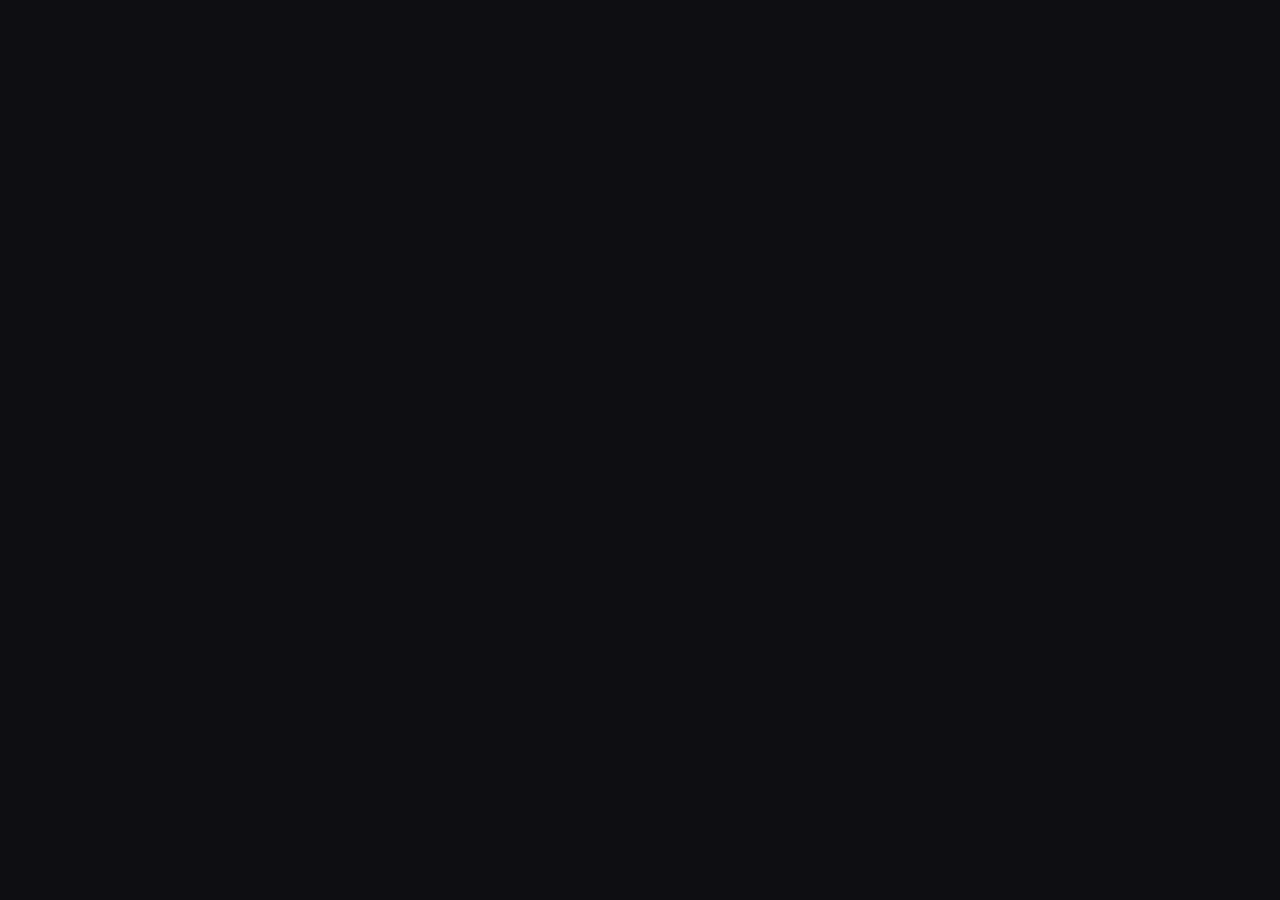
==== code/editor/macro-editor.html @ 9b6367c4 "Macro editor: pixel sampling blocks (hue_list step/seed, average color)" ====
<!doctype html>
<html lang="en">
<head>
  <meta charset="utf-8">
  <meta name="viewport" content="width=device-width,initial-scale=1">
  <title>Macro Editor</title>
  <style>
    html, body { margin: 0; padding: 0; height: 100%; overflow: hidden;
                background: #0e0e12; }
    body { display: flex; }
    #blocklyWrap { position: relative; flex: 1; height: 100%; min-width: 0; z-index: 0; }
    #blockly-div { position: absolute; inset: 0; }
    /* ── local variables rail — 1:1 with the procedures editor ── */
    #localVars {
      position: relative; z-index: 2;
      width: 200px; flex-shrink: 0; height: 100%;
      background: #121218; border-left: 1px solid #2a2a35;
      display: flex; flex-direction: column;
    }
    #localVars h3 {
      margin: 0; padding: 10px 10px 6px;
      font-size: 10px; letter-spacing: .8px; text-transform: uppercase;
      color: #7070a0; font-weight: 800;
    }
    #localVars .lv-btns { display: flex; gap: 6px; padding: 0 10px 10px; }
    #localVars .lv-btns button {
      flex: 1; background: #1a1a24; border: 1px solid #2a2a35; color: #e0e0e8;
      border-radius: 6px; padding: 6px 8px; font-size: 12px; cursor: pointer; font-weight: 700;
    }
    #localVars .lv-btns button:hover { border-color: #7c6af7; }
    #localVars .lv-list { flex: 1; overflow: auto; padding: 0 8px 8px; }
    #localVars .lv-item {
      display: flex; justify-content: space-between; align-items: center;
      padding: 7px 8px; border-radius: 6px; color: #e0e0e8; font-size: 12px; cursor: pointer;
    }
    #localVars .lv-item:hover, #localVars .lv-item.sel { background: rgba(124,106,247,.12); }
    #localVars .lv-item .t { color: #7070a0; font-size: 10px; text-transform: uppercase; }
    #localVars .lv-hint { color: #7070a0; font-size: 10px; margin: 0 0 8px; user-select: none; }
    #lvDialog {
      display: none; position: fixed; inset: 0; z-index: 200;
      background: rgba(0,0,0,.45); align-items: center; justify-content: center;
    }
    #lvDialog.open { display: flex; }
    #lvDialog .box {
      width: 280px; background: #16161c; border: 1px solid #2a2a35; border-radius: 10px; padding: 16px;
    }
    #lvDialog h4 { margin: 0 0 12px; color: #e0e0e8; font-size: 13px; }
    #lvDialog label { display: block; font-size: 11px; color: #7070a0; margin: 8px 0 4px; }
    #lvDialog input, #lvDialog select {
      width: 100%; height: 32px; background: #0e0e12; border: 1px solid #2a2a35;
      border-radius: 6px; color: #e0e0e8; padding: 0 8px;
    }
    #lvDialog .row { display: flex; gap: 8px; margin-top: 14px; }
    #lvDialog .row button {
      flex: 1; height: 32px; border-radius: 6px; cursor: pointer; font-weight: 700; font-size: 12px;
    }
    #lvDialog .ok { background: #7c6af7; border: 0; color: #fff; }
    #lvDialog .no { background: transparent; border: 1px solid #2a2a35; color: #e0e0e8; }
    /* 1:1 with the procedures editor's toolbox strip (blockly_editor.html) */
    .blocklyToolboxDiv {
      width: 168px !important;
      display: flex !important;
      flex-direction: column !important;
      overflow-y: auto !important;
      overflow-x: hidden !important;
    }
    .blocklyToolboxDiv > .blocklyToolboxContents {
      flex-wrap: nowrap !important;
      margin-top: auto !important;   /* bottom-anchor; scroll-safe */
      flex-shrink: 0 !important;
    }
    .blocklyToolboxCategory {
      padding: 3px 8px !important;
      flex-shrink: 0 !important;
    }
    .blocklyTreeRow { flex-shrink: 0 !important; }
    .blocklyToolboxCategory .blocklyToolboxCategory .blocklyTreeRow {
      padding-left: 14px !important;
    }
    ::-webkit-scrollbar { width: 7px; }
    .blocklyScrollbarBackground { opacity: 255; fill: transparent; }
    .blocklyMainBackground { stroke-width: 0; }
    .blocklyFlyoutBackground { fill-opacity: 0; }

    /* Z-fix: category flyout blocks must paint ABOVE the group/studio
       popup (z 60) so they stay visible wherever they overlap it —
       while staying below the toolbox (70) and the drag surface (80,
       dragged-block ghost floats over everything). Stack, bottom→top:
       main canvas < popup(60) < flyout(65) < toolbox(70) < drag(80). */
    #blocklyWrap .blocklyFlyout { z-index: 65; }
    #blocklyWrap .blocklyFlyoutScrollbar { z-index: 66; }
    #mfm-pop { position: fixed; inset: 0; background: rgba(14,14,18,.55);
               z-index: 9990; display: none; align-items: center;
               justify-content: center; }
    .mfm-pop-panel { width: min(420px, 92vw); background: #16161c;
                     border: 1px solid #2a2a35; border-radius: 10px;
                     padding: 16px; color: #e0e0e8;
                     font: 13px/1.5 IBM Plex Sans, sans-serif; }
    .mfm-pop-panel h3 { margin: 0 0 8px; font-size: 15px; }
    .mfm-pop-panel p { margin: 0 0 10px; color: #a0a0b0; }
    .mfm-pop-status { min-height: 18px; color: #7070a0; margin-bottom: 12px; }
    .mfm-pop-status.ok { color: #9585ff; }
    .mfm-pop-status.err { color: #e05a5a; }
    #mfm-pop-cancel, .mfm-shot-bar button { height: 34px; padding: 0 16px;
      border: 1px solid #2a2a35; background: #1c1c26; color: #e0e0e8;
      border-radius: 7px; cursor: pointer; }
    .mfm-shot-bar button.primary { background: #7c6af7; border-color: #7c6af7;
      color: #fff; font-weight: 700; }
    #mfm-shot { position: fixed; inset: 0; z-index: 9995; background: #0b0b10;
                overflow: hidden; }
    #mfm-shot img { position: absolute; user-select: none;
                    -webkit-user-drag: none; cursor: crosshair; }
    #mfm-shot-sel { position: absolute; width: 3px; height: 3px;
                    background: #7c6af7; outline: 1px solid #fff;
                    display: none; pointer-events: none; }
    .mfm-shot-bar { position: fixed; left: 0; right: 0; bottom: 0; height: 44px;
                    display: flex; align-items: center; gap: 14px; padding: 0 16px;
                    background: #16161c; border-top: 1px solid #2a2a35;
                    color: #e0e0e8; font: 13px IBM Plex Sans, sans-serif;
                    z-index: 9996; }
    .mfm-hint { color: #a0a0b0; }
    .mfm-coords { color: #9585ff; font-weight: 700; }
    #mfm-toast { position: fixed; right: 18px; bottom: 62px;
                 background: #16161c; border: 1px solid #7c6af7;
                 color: #e0e0e8; border-radius: 8px; padding: 10px 14px;
                 font: 13px IBM Plex Sans, sans-serif; z-index: 9999; }
    /* dark chrome for blockly widgets (input editors, dropdowns, menus) */
    .blocklyHtmlInput {
      background: #16161c !important; color: #e0e0e8 !important;
      border: 1px solid #7c6af7 !important; caret-color: #7c6af7;
      font: 12px 'Segoe UI', sans-serif;
    }
    .blocklyDropDownDiv { background: #16161c !important; border-color: #2a2a35 !important; color: #e0e0e8; }
    .blocklyDropDownDiv .blocklyMenuItem { color: #e0e0e8 !important; background: transparent; }
    .blocklyDropDownDiv .blocklyMenuItem:hover { background: rgba(124,106,247,.18) !important; }
    .blocklyWidgetDiv .blocklyMenu { background: #16161c !important; border-color: #2a2a35 !important; color: #e0e0e8; }
    .blocklyWidgetDiv .blocklyMenuItem { color: #e0e0e8 !important; }
    .blocklyWidgetDiv .blocklyMenuItemHighlight { background: rgba(124,106,247,.18) !important; }
    .blocklyWidgetDiv .blocklyMenuItemDisabled { color: #7070a0 !important; }
    .blocklyTooltipDiv { background: #16161c !important; border: 1px solid #2a2a35 !important; color: #a0a0b0 !important; }
  
  /* ── Group popup — mutator-style bubble (bigger) ─────────────────────── */
  /* mutator-style window: plain workspace + close X top-right + a thin
     drag strip on the top edge; no title bar, no Done/Cancel — edits are
     live, the group block on the canvas updates as you edit. */
  #mfmGroupBubble {
    position: absolute; z-index: 60; display: none;
    flex-direction: column;
    background: rgba(30, 30, 38, .98);
    border: 1.5px solid #5b80a5;            /* the mutator bubble border tone */
    border-radius: 8px;
    box-shadow: 0 0 0 1px rgba(91,128,165,.25), 0 10px 44px rgba(0,0,0,.55);
    overflow: visible;                      /* the tail pokes out */
  }
  #mfmGroupBubble.open { display: flex; }
  #mfmGroupBubble .gb-drag {
    position: absolute; top: 0; left: 26px; right: 26px; height: 14px;
    cursor: move; z-index: 3;
  }
  #mfmGroupBubble .gb-close {
    position: absolute; top: 3px; right: 4px; z-index: 4;
    background: none; border: none; color: #9a96b8;
    font: 14px/1 system-ui, sans-serif; cursor: pointer; padding: 3px 7px; border-radius: 4px;
  }
  #mfmGroupBubble .gb-close:hover { color: #fff; background: rgba(255,255,255,.08); }
  #mfmGroupBubble .gb-ws { flex: 1; min-height: 0; border-radius: 7px; overflow: hidden; }
  #mfmGroupBubble .gb-ws .injectionDiv { height: 100%; }
  /* resize grips — thin invisible strips on all edges/corners */
  #mfmGroupBubble .gb-rz { position: absolute; z-index: 6; }
  #mfmGroupBubble .gb-rz-n { top: -3px; left: 12px; right: 12px; height: 7px; cursor: n-resize; }
  #mfmGroupBubble .gb-rz-s { bottom: -3px; left: 12px; right: 12px; height: 7px; cursor: s-resize; }
  #mfmGroupBubble .gb-rz-w { left: -3px; top: 12px; bottom: 12px; width: 7px; cursor: w-resize; }
  #mfmGroupBubble .gb-rz-e { right: -3px; top: 12px; bottom: 12px; width: 7px; cursor: e-resize; }
  #mfmGroupBubble .gb-rz-nw { top: -4px; left: -4px; width: 14px; height: 14px; cursor: nw-resize; }
  #mfmGroupBubble .gb-rz-ne { top: -4px; right: -4px; width: 14px; height: 14px; cursor: ne-resize; }
  #mfmGroupBubble .gb-rz-sw { bottom: -4px; left: -4px; width: 14px; height: 14px; cursor: sw-resize; }
  #mfmGroupBubble .gb-rz-se { bottom: -4px; right: -4px; width: 16px; height: 16px; cursor: se-resize; }
  #mfmGroupBubble .gb-rz:hover, #mfmGroupBubble .gb-rz.active {
    background: rgba(124,106,247,.35); border-radius: 3px;
  }
  #mfmGroupBubble .gb-loading {
    position: absolute; inset: 0; display: flex; align-items: center; justify-content: center;
    background: rgba(18,18,26,.85); color: #9a96b8; z-index: 5;
    font: 500 13px system-ui, sans-serif; pointer-events: none;
  }
</style>
</head>
<body>
  <div id="blocklyWrap">
    <div id="blockly-div"></div>
    <div id="mfmGroupBubble">
      <div class="gb-drag" id="gbDrag" title="Drag to move the window"></div>
      <button type="button" class="gb-close" id="gbClose" title="Close">&#10005;</button>
      <div class="gb-ws" id="gbWs"></div>
      <div class="gb-rz gb-rz-n" data-d="n"></div>
      <div class="gb-rz gb-rz-s" data-d="s"></div>
      <div class="gb-rz gb-rz-w" data-d="w"></div>
      <div class="gb-rz gb-rz-e" data-d="e"></div>
      <div class="gb-rz gb-rz-nw" data-d="nw"></div>
      <div class="gb-rz gb-rz-ne" data-d="ne"></div>
      <div class="gb-rz gb-rz-sw" data-d="sw"></div>
      <div class="gb-rz gb-rz-se" data-d="se"></div>
      <div class="gb-loading" id="gbLoading" style="display:none">building blocks&hellip;</div>
    </div>
  </div>



  <xml id="mfm-toolbox" style="display:none">
    <!-- Layout: Color/Image/Mouse/Keyboard | Components/Variables |
         Flow/Logic/Math/Text. Color and Image stay lean (values + diffs);
         Components: point/box/resource + resource/runtime/desktop
         locations; log writes to the bot's log file. -->
    <category name="Color" colour="20">
      <block type="pcr_color_rgba">
        <value name="R"><block type="math_number"><field name="NUM">255</field></block></value>
        <value name="G"><block type="math_number"><field name="NUM">255</field></block></value>
        <value name="B"><block type="math_number"><field name="NUM">255</field></block></value>
        <value name="A"><block type="math_number"><field name="NUM">255</field></block></value>
      </block>
      <block type="mfm_grab_color">
        <value name="POINT"><block type="pcr_point_xy"><value name="X"><block type="math_number"><field name="NUM">0</field></block></value><value name="Y"><block type="math_number"><field name="NUM">0</field></block></value></block></value>
      </block>
      <block type="pcr_color_diff">
        <value name="COLOR1"><block type="pcr_color_rgba"><value name="R"><block type="math_number"><field name="NUM">255</field></block></value><value name="G"><block type="math_number"><field name="NUM">255</field></block></value><value name="B"><block type="math_number"><field name="NUM">255</field></block></value><value name="A"><block type="math_number"><field name="NUM">255</field></block></value></block></value>
        <value name="COLOR2"><block type="pcr_color_rgba"><value name="R"><block type="math_number"><field name="NUM">255</field></block></value><value name="G"><block type="math_number"><field name="NUM">255</field></block></value><value name="B"><block type="math_number"><field name="NUM">255</field></block></value><value name="A"><block type="math_number"><field name="NUM">255</field></block></value></block></value>
      </block>
      <block type="mfm_hue_list">
        <value name="BOX"><block type="pcr_box_xyxy"><value name="X1"><block type="math_number"><field name="NUM">0</field></block></value><value name="Y1"><block type="math_number"><field name="NUM">0</field></block></value><value name="X2"><block type="math_number"><field name="NUM">100</field></block></value><value name="Y2"><block type="math_number"><field name="NUM">100</field></block></value></block></value>
      </block>
      <block type="mfm_hue_list_sampled">
        <value name="STEP"><block type="math_number"><field name="NUM">10</field></block></value>
        <value name="BOX"><block type="pcr_box_xyxy"><value name="X1"><block type="math_number"><field name="NUM">0</field></block></value><value name="Y1"><block type="math_number"><field name="NUM">0</field></block></value><value name="X2"><block type="math_number"><field name="NUM">100</field></block></value><value name="Y2"><block type="math_number"><field name="NUM">100</field></block></value></block></value>
        <value name="SEED"><block type="text"><field name="TEXT">hello1</field></block></value>
      </block>
      <block type="mfm_color_avg">
        <value name="LIST"><block type="mfm_empty_list"></block></value>
      </block>
    </category>
    <category name="Image" colour="260">
      <block type="mfm_grab_image">
        <value name="POINT"><block type="pcr_point_xy"><value name="X"><block type="math_number"><field name="NUM">0</field></block></value><value name="Y"><block type="math_number"><field name="NUM">0</field></block></value></block></value>
        <value name="SIZE"><block type="pcr_box_xyxy"><value name="X1"><block type="math_number"><field name="NUM">0</field></block></value><value name="Y1"><block type="math_number"><field name="NUM">0</field></block></value><value name="X2"><block type="math_number"><field name="NUM">100</field></block></value><value name="Y2"><block type="math_number"><field name="NUM">100</field></block></value></block></value>
      </block>
      <block type="pcr_img_diff">
        <value name="IMG1"><block type="pcr_image_from_res"><value name="TEXT"><block type="text"><field name="TEXT">images/template.png</field></block></value></block></value>
        <value name="IMG2"><block type="pcr_image_from_res"><value name="TEXT"><block type="text"><field name="TEXT">images/template.png</field></block></value></block></value>
      </block>
    </category>
    <category name="Mouse" colour="40">
      <block type="mfm_scaled_move">
        <value name="POINT"><block type="pcr_point_xy"><value name="X"><block type="math_number"><field name="NUM">0</field></block></value><value name="Y"><block type="math_number"><field name="NUM">0</field></block></value></block></value>
      </block>
      <block type="mfm_abs_move">
        <value name="POINT"><block type="pcr_point_xy"><value name="X"><block type="math_number"><field name="NUM">0</field></block></value><value name="Y"><block type="math_number"><field name="NUM">0</field></block></value></block></value>
      </block>
      <block type="mfm_click">
        <value name="BUTTON"><block type="pcr_mouse"><field name="BUTTON">left</field></block></value>
      </block>
      <block type="mfm_mouse_down">
        <value name="BUTTON"><block type="pcr_mouse"><field name="BUTTON">left</field></block></value>
      </block>
      <block type="mfm_mouse_up">
        <value name="BUTTON"><block type="pcr_mouse"><field name="BUTTON">left</field></block></value>
      </block>
    </category>
    <category name="Keyboard" colour="40">
      <block type="mfm_press_key">
        <value name="KEY"><block type="pcr_key"><field name="KEY">space</field></block></value>
      </block>
      <block type="mfm_key_down">
        <value name="KEY"><block type="pcr_key"><field name="KEY">space</field></block></value>
      </block>
      <block type="mfm_key_up">
        <value name="KEY"><block type="pcr_key"><field name="KEY">space</field></block></value>
      </block>
    </category>
    <sep></sep>
    <category name="Components" colour="230">
      <block type="pcr_point_xy">
        <value name="X"><block type="math_number"><field name="NUM">0</field></block></value>
        <value name="Y"><block type="math_number"><field name="NUM">0</field></block></value>
      </block>
      <block type="pcr_box_xyxy">
        <value name="X1"><block type="math_number"><field name="NUM">0</field></block></value>
        <value name="Y1"><block type="math_number"><field name="NUM">0</field></block></value>
        <value name="X2"><block type="math_number"><field name="NUM">100</field></block></value>
        <value name="Y2"><block type="math_number"><field name="NUM">100</field></block></value>
      </block>
      <block type="pcr_scale_res">
        <value name="INPUT"><block type="pcr_box_xyxy"><value name="X1"><block type="math_number"><field name="NUM">0</field></block></value><value name="Y1"><block type="math_number"><field name="NUM">0</field></block></value><value name="X2"><block type="math_number"><field name="NUM">1920</field></block></value><value name="Y2"><block type="math_number"><field name="NUM">1080</field></block></value></block></value>
        <value name="DEFAULT"><block type="pcr_res_ratio"><value name="RW"><block type="math_number"><field name="NUM">16</field></block></value><value name="RH"><block type="math_number"><field name="NUM">9</field></block></value><value name="DW"><block type="math_number"><field name="NUM">1920</field></block></value><value name="DH"><block type="math_number"><field name="NUM">1080</field></block></value></block></value>
      </block>
      <block type="pcr_res_ratio">
        <value name="RW"><block type="math_number"><field name="NUM">16</field></block></value>
        <value name="RH"><block type="math_number"><field name="NUM">9</field></block></value>
        <value name="DW"><block type="math_number"><field name="NUM">1920</field></block></value>
        <value name="DH"><block type="math_number"><field name="NUM">1080</field></block></value>
      </block>
      <block type="pcr_image_from_res">
        <value name="TEXT"><block type="text"><field name="TEXT">images/template.png</field></block></value>
      </block>
      <block type="pcr_res_location">
        <value name="PATH"><block type="text"><field name="TEXT">images/template.png</field></block></value>
      </block>
      <block type="pcr_path_running"></block>
      <block type="pcr_path_desktop"></block>
    </category>
    <category name="Variables" colour="#b25081">
      <block type="pcr_set_number">
        <value name="VALUE"><block type="math_number"><field name="NUM">0</field></block></value>
      </block>
      <block type="pcr_get_number"></block>
      <block type="pcr_set_text">
        <value name="VALUE"><block type="text"><field name="TEXT"></field></block></value>
      </block>
      <block type="pcr_get_text"></block>
      <block type="pcr_set_logic">
        <value name="VALUE"><block type="logic_boolean"><field name="BOOL">TRUE</field></block></value>
      </block>
      <block type="pcr_get_logic"></block>
      <block type="pcr_set_color">
        <value name="VALUE"><block type="pcr_color_rgba"><value name="R"><block type="math_number"><field name="NUM">255</field></block></value><value name="G"><block type="math_number"><field name="NUM">255</field></block></value><value name="B"><block type="math_number"><field name="NUM">255</field></block></value><value name="A"><block type="math_number"><field name="NUM">255</field></block></value></block></value>
      </block>
      <block type="pcr_get_color"></block>
      <block type="pcr_set_image"></block>
      <block type="pcr_get_image"></block>
      <block type="pcr_set_resloc">
        <value name="VALUE"><block type="pcr_res_location"><value name="PATH"><block type="text"><field name="TEXT">images/template.png</field></block></value></block></value>
      </block>
      <block type="pcr_get_resloc"></block>
      <block type="pcr_set_list">
        <value name="VALUE"><block type="mfm_empty_list"></block></value>
      </block>
      <block type="pcr_get_list"></block>
    </category>
    <category name="List" colour="260">
      <block type="mfm_list_add">
        <value name="POS"><block type="math_number"><field name="NUM">0</field></block></value>
      </block>
      <block type="mfm_list_remove">
        <value name="POS"><block type="math_number"><field name="NUM">1</field></block></value>
      </block>
      <block type="mfm_iterate">
        <value name="LIST"><block type="mfm_empty_list"></block></value>
        <value name="AS"><block type="mfm_component"><field name="NAME">item</field></block></value>
      </block>
      <block type="mfm_component"><field name="NAME">item</field></block>
      <block type="mfm_list_get">
        <value name="LIST"><block type="mfm_empty_list"></block></value>
        <value name="NUM"><block type="math_number"><field name="NUM">1</field></block></value>
      </block>
      <block type="mfm_list_size">
        <value name="LIST"><block type="mfm_empty_list"></block></value>
      </block>
      <block type="mfm_list_is_empty">
        <value name="LIST"><block type="mfm_empty_list"></block></value>
      </block>
      <block type="mfm_type_is">
        <value name="VALUE"><block type="text"><field name="TEXT"></field></block></value>
      </block>
      <block type="mfm_empty_list"></block>
    </category>
    <sep></sep>
    <category name="Flow" colour="120">
      <block type="mfm_delay">
        <value name="MS"><block type="math_number"><field name="NUM">100</field></block></value>
      </block>
      <block type="mfm_repeat">
        <value name="TIMES"><block type="math_number"><field name="NUM">10</field></block></value>
      </block>
      <block type="mfm_break_loop"></block>
      <block type="controls_if">
        <value name="IF0"><block type="pcr_compare_number">
          <value name="A"><block type="math_number"><field name="NUM">0</field></block></value>
          <value name="B"><block type="math_number"><field name="NUM">0</field></block></value>
        </block></value>
      </block>
      <block type="mfm_label"></block>
      <block type="mfm_goto"></block>
      <block type="mfm_lock"></block>
      <block type="mfm_group"></block>
      <block type="mfm_section"></block>
      <block type="mfm_comment"></block>
      <block type="mfm_play_macro">
        <value name="PATH"><block type="text"><field name="TEXT">other.macro</field></block></value>
      </block>
    </category>
    <category name="Logic" colour="210">
      <block type="pcr_compare_number">
        <value name="A"><block type="math_number"><field name="NUM">0</field></block></value>
        <value name="B"><block type="math_number"><field name="NUM">0</field></block></value>
      </block>
      <block type="pcr_compare_text">
        <value name="A"><block type="text"><field name="TEXT"></field></block></value>
        <value name="B"><block type="text"><field name="TEXT"></field></block></value>
      </block>
      <block type="pcr_compare_logic">
        <value name="A"><block type="logic_boolean"><field name="BOOL">TRUE</field></block></value>
        <value name="B"><block type="logic_boolean"><field name="BOOL">TRUE</field></block></value>
      </block>
      <block type="pcr_compare_color">
        <value name="A"><block type="pcr_color_rgba"><value name="R"><block type="math_number"><field name="NUM">255</field></block></value><value name="G"><block type="math_number"><field name="NUM">255</field></block></value><value name="B"><block type="math_number"><field name="NUM">255</field></block></value><value name="A"><block type="math_number"><field name="NUM">255</field></block></value></block></value>
        <value name="B"><block type="pcr_color_rgba"><value name="R"><block type="math_number"><field name="NUM">255</field></block></value><value name="G"><block type="math_number"><field name="NUM">255</field></block></value><value name="B"><block type="math_number"><field name="NUM">255</field></block></value><value name="A"><block type="math_number"><field name="NUM">255</field></block></value></block></value>
      </block>
      <block type="logic_operation"></block>
      <block type="logic_negate"></block>
    </category>
    <category name="Math" colour="230">
      <block type="math_number"><field name="NUM">0</field></block>
      <block type="math_arithmetic">
        <value name="A"><block type="math_number"><field name="NUM">0</field></block></value>
        <value name="B"><block type="math_number"><field name="NUM">0</field></block></value>
      </block>
    </category>
    <category name="Text" colour="160">
      <block type="text"><field name="TEXT"></field></block>
      <block type="text_join"></block>
      <block type="mfm_log">
        <value name="TEXT"><block type="text"><field name="TEXT"></field></block></value>
      </block>
    </category>
</xml>

  <script src="/blockly/lib/blockly.min.js"></script>
  <script src="/blockly/lib/blockly_action_icons.js"></script>
  <script src="/blockly/lib/python_compressed.js"></script>
  <script src="/blockly/lib/en.js"></script>
  <script src="/blockly/lib/mf-keys.js"></script>
  <script src="/editor/mf-plugins.js"></script>
  <script src="/editor/macro-blocks.js?v=222"></script>
  <script src="/editor/macro-picker.js"></script>
  <script>
  (function () {
    'use strict';
    try {
      Blockly.utils.colour.setHsvSaturation(0.55);
      Blockly.utils.colour.setHsvValue(0.70);
    } catch (e) {}

    function buildDarkTheme() {
      try {
        return new Blockly.Theme('mf_dark', {
          math_blocks: { colourPrimary: '#5060b2' },
          text_blocks: { colourPrimary: '#50b291' },
          logic_blocks: { colourPrimary: '#5081b2' },
          list_blocks: { colourPrimary: '#7150b2' },
          loop_blocks: { colourPrimary: '#50b250' },
          variable_blocks: { colourPrimary: '#b25081' }
        }, {}, {
          workspaceBackgroundColour: '#0e0e12',
          toolboxBackgroundColour: '#16161c',
          toolboxForegroundColour: '#e0e0e8',
          flyoutBackgroundColour: '#12121a',
          flyoutForegroundColour: '#e0e0e8',
          flyoutOpacity: 1,
          scrollbarColour: '#2a2a35',
          scrollbarOpacity: 0.9,
          insertionMarkerColour: '#7c6af7',
          insertionMarkerOpacity: 0.4,
          cursorColour: '#7c6af7'
        });
      } catch (e) { return undefined; }
    }

    var ws = null;
    var loading = false;
    var pushTimer = null;
    var pushAllowed = false;   // false until the first real load finishes — hat-create must not wipe

    function send(msg) {
      try { window.parent.postMessage(msg, '*'); } catch (e) {}
    }

    function schedulePush() {
      if (loading || !pushAllowed || !ws) return;
      if (pushTimer) clearTimeout(pushTimer);
      pushTimer = setTimeout(function () {
        pushTimer = null;
        if (loading || !pushAllowed || !ws) return;
        try {
          // blockly rides along with the steps so the host can embed the
          // exact workspace in the .macro file (layout, arrangement,
          // group data) — steps stay authoritative for the engine
          // blocklyXml: the exact workspace as XML — v3 containers store
          // it 1:1 (layout, strays, groups, mutators); JSON rides along
          // for legacy state
          send({ type: 'mfm-changed', blocks: mfmWorkspaceToList(ws),
                 blockly: mfmWorkspaceToJson(ws), blocklyXml: mfmWorkspaceToXml(ws) });
        } catch (e) {}
      }, 250);
    }

    // ── viewport culling (per-workspace, cached-index fast path) ────────
    // Thousands of recorded moves render as thousands of SVG groups; the
    // browser paints ALL of them even off-screen. Culling toggles
    // display:none on blocks outside the visible window (expanded by one
    // extra viewport each side), leaving the Blockly model untouched —
    // connections, fields and serialization all keep working.
    // FAST PATH: each frame walks a CACHED index tree (post-order node
    // array with absolute positions + parent/kid links). getChildren()
    // allocations — the expensive part of the old pass — happen only when
    // the index is REBUILT (create/delete/move/change/load). Scrolling
    // and zooming just re-walk the cache: tight arithmetic, ~1ms at 20k
    // blocks, which is what fixes 'laggy when just moving around'.
    function MfmCull(ws) {
      this.ws = ws;
      this.hidden = {};
      this.dragging = false; this.dragSet = {};
      this.loading = false;
      this.idxDirty = true; this.passDirty = true;
      this.lastCX = 1e9; this.lastCY = 1e9; this.lastSc = 0;
      this.nodes = [];              // post-order: kids always before parents
      this.flatRecs = [];           // restore info for flattened chain members
      this._changeTimer = null;
      this.onAnyChange = null;
    }
    MfmCull.prototype.soon = function () { this.passDirty = true; };
    MfmCull.prototype.indexSoon = function () { this.idxDirty = true; this.passDirty = true; };
    MfmCull.prototype.indexSoonDebounced = function () {
      var self = this;
      if (self._changeTimer) return;
      self._changeTimer = setTimeout(function () { self._changeTimer = null; self.indexSoon(); }, 200);
    };
    // block's translate offset relative to its svg parent, parsed from the
    // g's transform attribute; null = unparseable → keep the block visible
    MfmCull.prototype.blockOffset = function (b) {
      var root = b.getSvgRoot();
      if (!root) return { x: 0, y: 0 };
      var t = root.getAttribute('transform');
      if (!t) return { x: 0, y: 0 };
      var m = /^translate\(\s*(-?[\d.]+)\s*,\s*(-?[\d.]+)/.exec(t);
      return m ? { x: parseFloat(m[1]), y: parseFloat(m[2]) } : null;
    };
    // ── chain flattening ─────────────────────────────────────────────
    // Blockly nests each next-block's svg root INSIDE the previous
    // block's svg group, so a long vertical chain is one deeply nested
    // tree: a visible block forces every block ABOVE it to stay
    // rendered (they're its svg ancestors), and every display toggle
    // re-lays out the whole nest. The cull could only trim the tail —
    // scroll to step 700 of 800 and ~700 nested groups repaint per pan
    // frame. That's why the group window lagged vertically: the chain
    // is narrow, so horizontal panning never brings new blocks into
    // the band (zero toggles, smooth), while vertical panning unhides
    // tail blocks every frame (full relayout, jank).
    // Fix: for chains >= FLATTEN_MIN we MOVE each member's svg root
    // out of its parent's group onto the block canvas itself, with an
    // ABSOLUTE translate. The blocks stay connected in the block model
    // (serialization, connects, drags all unchanged) but svg-wise every
    // member is its own top-level group — so the cull can hide the
    // prefix, and a toggle relayouts ~a viewport of blocks, not ~800.
    // A drag start re-nests everything (Blockly drags the head's svg
    // root with descendants inside it); the first rebuild after the
    // drop re-flattens.
    var FLATTEN_MIN = 60;
    MfmCull.prototype._canvas = function () {
      try { return (this.ws && this.ws.getCanvas) ? this.ws.getCanvas() : null; }
      catch (e) { return null; }
    };
    MfmCull.prototype.flattenChains = function () {
      var ws = this.ws;
      if (!ws || this.dragging) return;   // never while a drag owns the svg
      var canvas = this._canvas();
      if (!canvas) return;
      var self = this;
      var bo = function (b) { return self.blockOffset(b); };
      var tops;
      try { tops = ws.getTopBlocks(false); } catch (e) { return; }
      for (var t = 0; t < tops.length; t++) {
        var top = tops[t];
        var to = bo(top);
        if (!to) continue;
        // chain heads: the top itself AND its statement-input children
        // (the popup's / the canvas' main chain hangs off the hat's DO
        // input, not a next connection — walking only tops would miss it)
        var heads = [{ b: top, x: to.x, y: to.y }];
        try {
          var il = top.inputList || [];
          for (var ii = 0; ii < il.length; ii++) {
            var conn = il[ii] && il[ii].connection;
            var tgt = conn && conn.targetBlock ? conn.targetBlock() : null;
            if (!tgt) continue;
            var ho = bo(tgt);
            if (ho) heads.push({ b: tgt, x: to.x + ho.x, y: to.y + ho.y });
          }
        } catch (e) {}
        for (var hh = 0; hh < heads.length; hh++) {
          this._flattenChain(heads[hh], canvas, bo);
        }
      }
    };
    // walk one head's next-chain (absolute positions accumulated) and
    // detach long chains' members onto the canvas
    MfmCull.prototype._flattenChain = function (head, canvas, bo) {
      var ws = this.ws;
      // the ORIGINAL relative offset of every already-flat member: its svg
      // transform is absolute now, so re-walking must not re-add it
      var recById = {};
      for (var r = 0; r < this.flatRecs.length; r++) recById[this.flatRecs[r].id] = this.flatRecs[r];
      var members = [], cur = head.b, cx = head.x, cy = head.y;
      for (;;) {
        members.push({ b: cur, x: cx, y: cy });
        var nx = cur.getNextBlock ? cur.getNextBlock() : null;
        if (!nx) break;
        var ko = (nx.mfmFlat && recById[nx.id])
          ? { x: recById[nx.id].relX, y: recById[nx.id].relY }
          : bo(nx);                       // nested → transform is relative
        if (!ko) break;
        cx += ko.x; cy += ko.y;
        cur = nx;
      }
      if (members.length < FLATTEN_MIN) return;
      for (var i = 1; i < members.length; i++) {
        var m = members[i].b;
        if (m && m.mfmFlat) {
          // already flattened: keep the absolute transform in sync —
          // moveBy/cleanUp only repositions the head, Blockly never
          // touches mid-chain roots, so we follow it here
          try {
            var r2 = m.getSvgRoot && m.getSvgRoot();
            var want = 'translate(' + members[i].x + ', ' + members[i].y + ')';
            if (r2 && r2.parentNode === canvas && r2.getAttribute('transform') !== want) {
              r2.setAttribute('transform', want);
            }
          } catch (e) {}
          continue;
        }
        if (!m) continue;
        if (!ws.getBlockById(m.id)) continue;          // stale block
        var root = m.getSvgRoot && m.getSvgRoot();
        if (!root || root.parentNode === canvas) continue;
        var rel = bo(m);                              // current transform (relative to parent's g)
        var prev = m.getParent && m.getParent();
        var prevRoot = prev && prev.getSvgRoot && prev.getSvgRoot();
        if (!prevRoot || !rel) continue;
        try {
          canvas.appendChild(root);   // MOVES the node out of the parent's group
          root.setAttribute('transform', 'translate(' + members[i].x + ', ' + members[i].y + ')');
          m.mfmFlat = 1;
          this.flatRecs.push({ id: m.id, prevRoot: prevRoot, relX: rel.x, relY: rel.y });
        } catch (e) {}
      }
    };
    MfmCull.prototype.revertFlatten = function () {
      var ws = this.ws;
      var canvas = this._canvas();
      var recs = this.flatRecs;
      this.flatRecs = [];
      for (var i = 0; i < recs.length; i++) {
        var r = recs[i];
        var b = ws && ws.getBlockById ? ws.getBlockById(r.id) : null;
        if (b) { try { delete b.mfmFlat; } catch (e) { b.mfmFlat = undefined; } }
        try {
          var root = b && b.getSvgRoot && b.getSvgRoot();
          // only re-nest roots we still own on the canvas: if Blockly
          // already re-parented the block (reconnect / transfer), the
          // current DOM position is correct and must not be touched
          if (b && root && canvas && root.parentNode === canvas &&
              r.prevRoot && r.prevRoot.parentNode) {
            r.prevRoot.appendChild(root);
            root.setAttribute('transform', 'translate(' + r.relX + ', ' + r.relY + ')');
          }
        } catch (e) {}
      }
    };
    MfmCull.prototype.rebuildIndex = function () {
      this.idxDirty = false;
      // flatten FIRST: flattened members become their own roots below, so
      // the kid-vis propagation (which keeps svg ancestors rendered) only
      // flows through REAL nesting (statement/value inputs)
      this.flattenChains();
      var nodes = this.nodes = [];
      // iterative post-order DFS with absolute offsets accumulated per
      // chain; phase 0 = visit (create node, push kids), phase 1 = after
      // kids → link this node into its parent's kids list.
      var stack = [];
      var tops = this.ws.getTopBlocks(false);
      // flattened members: svg-wise they are top-level (absolute transform
      // on the canvas) — index them as roots so the pass can hide them
      for (var fr = 0; fr < this.flatRecs.length; fr++) {
        var fb = this.ws.getBlockById(this.flatRecs[fr].id);
        if (fb) tops.push(fb);
      }
      for (var i = 0; i < tops.length; i++) {
        var to = this.blockOffset(tops[i]);
        if (to) stack.push({ b: tops[i], x: to.x, y: to.y, ph: 0, parent: -1 });
      }
      while (stack.length) {
        var it = stack.pop();
        if (it.ph === 0) {
          var self = nodes.push({ b: it.b, x: it.x, y: it.y, w: it.b.width || 0, h: it.b.height || 0, kids: [], vis: false }) - 1;
          stack.push({ ph: 1, self: self, parent: it.parent });
          var kids = it.b.getChildren(false);
          for (var k = 0; k < kids.length; k++) {
            if (kids[k] && kids[k].mfmFlat) continue;   // own root via flatRecs
            var ko = this.blockOffset(kids[k]);
            if (ko) stack.push({ b: kids[k], x: it.x + ko.x, y: it.y + ko.y, ph: 0, parent: self });
          }
        } else {
          if (it.parent >= 0) nodes[it.parent].kids.push(it.self);
        }
      }
    };
    MfmCull.prototype.pass = function () {
      this.passDirty = false;
      var ws = this.ws;
      if (!ws || this.loading) return;
      var scale = ws.scale || 1;
      var m = ws.getMetrics();
      // scrollX/Y are SCREEN pixels; the canvas transform is
      // translate(absLeft+scrollX, absTop+scrollY) scale(scale), so the
      // visible band in workspace units starts at -(scroll+abs)/scale.
      var vw = (m.viewWidth || 0) / scale, vh = (m.viewHeight || 0) / scale;
      var L = -((ws.scrollX || 0) + (m.absoluteLeft || 0)) / scale;
      var T = -((ws.scrollY || 0) + (m.absoluteTop || 0)) / scale;
      var mx = vw, my = vh;   // one extra viewport each side (view x2+ band)
      var nodes = this.nodes, hidden = this.hidden;
      var vh25 = 2.5 * vh;
      var dragSet = this.dragSet;
      // post-order array → reverse iteration decides parents AFTER their
      // kids, so 'any descendant in band keeps its ancestor rendered'.
      // Blockly nests chained/child blocks inside their predecessors' svg
      // groups: a block may only be hidden when its WHOLE SUBTREE is out.
      for (var i = nodes.length - 1; i >= 0; i--) {
        var n = nodes[i];
        var vis = (n.w && n.h) && (n.x + n.w > L - mx) && (n.x < L + vw + mx) &&
                  (n.y + n.h > T - my) && (n.y < T + vh + my);
        // mid-drag only the DRAGGED chain moves (it lives on the drag
        // surface); forcing ALL blocks visible here would render 10k+
        // blocks for every drag frame. Dragged blocks' offsets are stale
        // (drag-layer origin), so a tail more than ~2.5 viewports below
        // the grab can never be on screen — cap its paint.
        if (dragSet[n.b.id] && n.y < vh25) vis = true;
        var kids = n.kids;
        for (var j = 0; j < kids.length; j++) {
          if (nodes[kids[j]].vis) { vis = true; break; }
        }
        n.vis = vis;
        var root = n.b.getSvgRoot();
        if (root) {
          if (vis) {
            if (hidden[n.b.id]) { root.style.display = ''; delete hidden[n.b.id]; }
          } else if (!hidden[n.b.id]) {
            root.style.display = 'none'; hidden[n.b.id] = 1;
          }
        }
      }
    };
    MfmCull.prototype.frame = function () {
      if (!this.ws || this.loading) return;
      try {
        if (this.idxDirty) { this.rebuildIndex(); this.lastCX = 1e9; this.pass(); return; }
        var cx = this.ws.scrollX || 0, cy = this.ws.scrollY || 0, sc = this.ws.scale || 1;
        if (this.passDirty || cx !== this.lastCX || cy !== this.lastCY || sc !== this.lastSc) {
          this.lastCX = cx; this.lastCY = cy; this.lastSc = sc;
          this.pass();
        }
      } catch (e) { try { console.warn('MFMPHASE cull error', e); } catch (e2) {} }
    };
    MfmCull.prototype.markAll = function (loading_) {
      this.loading = !!loading_;
      if (!loading_) this.indexSoon();
    };
    MfmCull.prototype.dispose = function () {
      try { this.revertFlatten(); } catch (e) {}
      var i = _culls.indexOf(this);
      if (i >= 0) _culls.splice(i, 1);
      if (this._changeTimer) { clearTimeout(this._changeTimer); this._changeTimer = null; }
    };

    var _culls = [];
    function _cullLoop() {
      for (var i = 0; i < _culls.length; i++) _culls[i].frame();
      window.requestAnimationFrame(_cullLoop);
    }
    function _cullStartLoop() {
      if (window.__mfmCullLoopOn) return;
      window.__mfmCullLoopOn = 1;
      window.requestAnimationFrame(_cullLoop);
    }
    window.__mfmCullDbg = function () {
      return _culls.map(function (c) {
        return { hidden: Object.keys(c.hidden).length, nodes: c.nodes.length,
                 loading: !!c.loading, dragging: !!c.dragging,
                 scrollX: c.ws && c.ws.scrollX, scrollY: c.ws && c.ws.scrollY,
                 scale: c.ws && c.ws.scale };
      });
    };

    // shared workspace binding: cull maintenance + (main ws only) the
    // debounced mfm-changed push and the local-variables rail refresh
    function mfmBindWs(cull) {
      var ws = cull.ws;
      ws.addChangeListener(function (ev) {
        if (ev.type === 'drag') {   // Blockly.Events.BLOCK_DRAG
          // Foreign drags (started on the FLYOUT's workspace) still
          // arrive here. Returning early on them kept cull.dragging
          // false, so every mid-drag 'move' rebuilt the index and
          // FLATTENED chains while the block was in flight — svg roots
          // churned under the pointer, the connection preview went
          // stale and drops near a big chain stopped plugging in.
          // Fix: a drag in flight suppresses flatten passes no matter
          // which workspace owns it; only the local-drag extras
          // (dragSet visibility, revertFlatten) stay gated on 'mine'.
          var mine = !ev.workspaceId || ev.workspaceId === ws.id;
          cull.dragging = !!ev.isStart;
          cull.dragSet = {};
          if (mine && ev.isStart && ev.blocks) {
            for (var di = 0; di < ev.blocks.length; di++) {
              if (ws.getBlockById(ev.blocks[di])) cull.dragSet[ev.blocks[di]] = 1;
            }
          }
          if (mine && ev.isStart) {
            // Blockly drags the head's svg root WITH its descendants
            // nested inside — re-nest the flattened chain first
            try { cull.revertFlatten(); } catch (e) {}
          }
          cull.indexSoon();   // start: blocks move to the drag layer / drop: rebuild + re-flatten
        }
        // scroll / zoom / move / edit — rAF-throttled passes
        if (ev.type === 'create' || ev.type === 'delete' || ev.type === 'move') cull.indexSoon();
        else if (ev.type === 'change') cull.indexSoonDebounced();
        cull.soon();
        if (cull.onAnyChange) cull.onAnyChange(ev);
      });
    }

    var mainCull = null;   // assigned in startEditor()

    // ── Group popup — mutator-style bubble with its own workspace ──────
    // Opening the group's ✎ edit renders its steps INSIDE this second
    // workspace; the main canvas never sees them (that's the perf design
    // for 100k+ step recordings). Done flattens the popup back into the
    // group's data. Styled after Blockly's mutator bubble (rounded frame,
    // close X, mini-workspace) — but bigger and draggable.
    var _gb = null;   // {block, ws, cull, bubble}
    window.__mfmOpenGroup = function (groupBlock) {
      if (_gb || !groupBlock) return;   // one popup at a time
      var wrap = document.getElementById('blocklyWrap');
      var bubble = document.getElementById('mfmGroupBubble');
      if (!wrap || !bubble) return;
      var r = wrap.getBoundingClientRect();
      var W = Math.max(560, Math.min(r.width * 0.8, r.width - 24));
      var H = Math.max(420, Math.min(r.height * 0.8, r.height - 24));
      bubble.style.left = Math.max(8, Math.round((r.width - W) / 2)) + 'px';
      bubble.style.top = Math.max(8, Math.round((r.height - H) / 2)) + 'px';
      bubble.style.width = W + 'px';
      bubble.style.height = H + 'px';
      bubble.classList.add('open');
      _gb = { block: groupBlock, bubble: bubble, steps: (groupBlock.mfmSteps || []).slice() };
      var loadEl = document.getElementById('gbLoading');
      loadEl.style.display = 'flex';
      // let the browser paint the (empty) bubble first — big builds can
      // block for a while
      setTimeout(function () { _gbBuild(_gb); }, 30);
    };

    function _gbBuild(gb) {
      try {
        // MUTATOR-STYLE: no toolbox, no trashcan, no scrollbars — just the
        // plain workspace in the window. Blocks come IN by dragging them
        // from the main canvas (or its flyout) onto the window; they go
        // OUT by dragging them back onto the canvas. Deleting is the
        // block's right-click menu (Delete), exactly like a mutator.
        var opts = {
          toolbox: null,
          trashcan: false,
          scrollbars: false,
          zoom: { controls: false, wheel: false, startScale: 0.9, maxScale: 2, minScale: 0.4, scaleSpeed: 1.2 },
          grid: { spacing: 20, length: 3, colour: '#1a1a25', snap: true },
          // scrollbars:false → no auto-pan while a block is dragged, so a
          // chain dragged past the window edge actually FOLLOWS the pointer;
          // drag:true → grab the background to pan the view, like real Blockly
          move: { scrollbars: false, drag: true, wheel: true },
          renderer: 'thrasos',
          media: '/blockly/media/',
        };
        var theme = buildDarkTheme();
        if (theme) opts.theme = theme;
        var gws = Blockly.inject('gbWs', opts);
        gb.ws = gws;
        window._mfmPopupWs = gws;   // debug/smoke-test handle
        var cull = new MfmCull(gws);
        cull.loading = true;
        _culls.push(cull);
        gb.cull = cull;
        mfmBindWs(cull);

        // build the group's steps inside the popup (events off: one load,
        // no undo churn, no intermediate cull rebuilds). Loose chains parked
        // by the user travel as STRAY pseudo-steps — they are rebuilt AFTER
        // the main chain, parked at their saved spot, NOT chained to the hat.
        var strays = [], content = [];
        (gb.steps || []).forEach(function (s) {
          if (s && s.type === 'COMMENT' && typeof s.value === 'string' && s.value.indexOf('STRAY:') === 0) {
            try { strays.push(JSON.parse(s.value.slice(6))); } catch (e) {}
          } else if (s && s.type) {
            content.push(s);
          }
        });
        Blockly.Events.disable();
        try {
          var r = mfmListToXml(content);
          Blockly.Xml.domToWorkspace(r.dom, gws);
          var hat = mfmEnsureHat(gws, (gb.block.getFieldValue('NAME') || 'recording'), 'mfm_group_hat');
          // wire the main chain under the hat (loose tops here are content)
          var prevTail = null;
          var tops = gws.getTopBlocks(true).filter(function (b) { return b.type !== 'mfm_hat' && b.type !== 'mfm_group_hat'; });
          tops.forEach(function (head) {
            if (prevTail) {
              try { prevTail.nextConnection.connect(head.previousConnection); } catch (e) { prevTail = null; }
            } else if (hat.getInputTargetBlock('DO') == null) {
              try { hat.getInput('DO').connection.connect(head.previousConnection); } catch (e) {}
            }
            var t = head;
            while (t && t.getNextBlock()) t = t.getNextBlock();
            prevTail = t;
          });
          if (content.length > 0 && content.length <= 400) { try { gws.cleanUp(); } catch (e) {} }
          var _hatXy = hat.getRelativeToSurfaceXY();
          hat.mfmCenterDx = _hatXy.x;   // remember where the hat is now
          // rebuild parked strays at their saved positions
          strays.forEach(function (se) {
            try {
              var rr = mfmListToXml(se.steps || []);
              var top = rr.dom.firstElementChild;
              if (!top) return;
              top.setAttribute('x', String(Math.max(4, Math.round(se.x || 40))));
              top.setAttribute('y', String(Math.max(4, Math.round(se.y || 40))));
              Blockly.Xml.domToWorkspace(rr.dom, gws);
            } catch (e) {}
          });
        } finally { Blockly.Events.enable(); }

        cull.loading = false;
        cull.indexSoon();
        try { Blockly.svgResize(gws); } catch (e) {}
        // hat centered on X — done AFTER svgResize so the view width is real
        try {
          var h2 = null;
          gws.getTopBlocks(true).forEach(function (t) { if (t.type === 'mfm_group_hat') h2 = t; });
          if (h2) {
            var m2 = gws.getMetrics();
            var vw2 = (m2 && m2.viewWidth ? m2.viewWidth : 500) / (gws.scale || 1);
            var dx2 = Math.round(vw2 / 2 - (h2.width || 160) / 2 - (h2.mfmCenterDx !== undefined ? h2.mfmCenterDx : h2.getRelativeToSurfaceXY().x));
            if (dx2) h2.moveBy(dx2, 0);   // the chain follows the hat
          }
        } catch (e) {}
        // Blockly bumps "out of bounds" top-level blocks back into a
        // non-scrollable workspace (mutator safety). For this window that
        // would make drag-OUT impossible — a block dropped outside the
        // window edge would always be yanked back inside. Opt out.
        try { gws.getMetricsManager().hasFixedEdges = function () { return false; }; } catch (e) {}
        document.getElementById('gbLoading').style.display = 'none';
        // grab the background to pan the view (see note above: move.drag is
        // forced off by Blockly when scrollbars are disabled)
        (function () {
          try {
            var svg = gws.getParentSvg();
            var sx = 0, sy = 0, ssx = 0, ssy = 0, panning = false, lastPan = 0;
            svg.addEventListener('pointerdown', function (e) {
              if (e.button !== 0) return;
              var t = e.target;
              while (t && t !== svg && t !== document.body) {
                if (t.classList && (t.classList.contains('blocklyDraggable') ||
                    t.classList.contains('blocklyScrollbarHandle'))) return;
                t = t.parentNode || t.parentElement;
              }
              panning = true; sx = e.clientX; sy = e.clientY;
              ssx = gws.scrollX || 0; ssy = gws.scrollY || 0;
              try { svg.setPointerCapture(e.pointerId); } catch (er) {}
              e.preventDefault();
            }, true);
            svg.addEventListener('pointermove', function (e) {
              if (!panning) return;
              var sc = gws.scale || 1;
              // SAME sign convention as the main workspace / Blockly's
              // scroll(): canvas attr = translate(absLeft+scrollX, absTop+
              // scrollY) — exactly what the cull's band math assumes. The
              // content still follows the hand; only the STORED sign is
              // fixed, so the cull band now moves WITH the view instead of
              // against it (the old translate(-scrollX,-scrollY) flipped
              // the view against scrollX/Y and blocks vanished while
              // panning: dragging down culled the blocks it just revealed).
              gws.scrollX = ssx + (e.clientX - sx) / sc;
              gws.scrollY = ssy + (e.clientY - sy) / sc;
              try {
                var mpan = gws.getMetrics();
                gws.translate((gws.scrollX || 0) + ((mpan && mpan.absoluteLeft) || 0),
                              (gws.scrollY || 0) + ((mpan && mpan.absoluteTop) || 0));
              } catch (er) {}
              // no indexSoon here: panning changes the canvas transform,
              // not block positions — the index stays valid (rebuilds
              // during a pan were pure waste at 800+ blocks)
            }, true);
            function _stop() {
              if (!panning) return;
              panning = false;
              try { cull.indexSoon(); } catch (er) {}
            }
            svg.addEventListener('pointerup', _stop, true);
            svg.addEventListener('pointercancel', _stop, true);
          } catch (e) {}
        })();
        _gbBindPopup(gws, cull, gb);
      } catch (e) {
        try { console.warn('group popup build failed', e); } catch (e2) {}
        _gbClose(false);   // cancel quietly — never leave a broken popup up
      }
    }

    // Popup content → flat step list. Blocks chained under the hat are
    // real steps; loose chains are parked as STRAY pseudo-steps (comment
    // lines in the .macro file — playback skips comments) so they survive
    // close/reopen AND app restarts, keeping their parked position.
    function _gbSyncData(gws) {
      var steps = [];
      var hat = null;
      gws.getTopBlocks(true).forEach(function (t) { if (t.type === 'mfm_group_hat') hat = t; });
      if (hat) steps = mfmWorkspaceToList({ getTopBlocks: function () { return [hat]; } }, false);
      gws.getTopBlocks(true).forEach(function (t) {
        if (t === hat || t.type === 'mfm_group_hat') return;
        var chain = mfmWorkspaceToList({ getTopBlocks: function () { return [t]; } }, false);
        if (!chain.length) return;
        var xy = t.getRelativeToSurfaceXY();
        steps.push({ type: 'COMMENT', value: 'STRAY:' + JSON.stringify({ x: Math.round(xy.x), y: Math.round(xy.y), steps: chain }), locked: false });
      });
      return steps;
    }

    // ── LIVE SYNC: the popup IS the editor. Every change inside the window
    // flows straight into the group block's data (badge updates live) —
    // there is no Done button; closing just stops looking.
    var _gbSyncTimer = null;
    function _gbSyncNow() {
      if (_gbLive && _gbLive.tgt) return;   // mid live-drag: sync at drop instead
      if (!_gb || !_gb.ws || !_gb.block) return;
      try {
        var steps = _gbSyncData(_gb.ws);
        _gb.block.mfmSetSteps(steps);
        var h = null;
        _gb.ws.getTopBlocks(true).forEach(function (t) { if (t.type === 'mfm_group_hat') h = t; });
        if (h) {
          var nm = (h.getFieldValue('NAME') || '').trim();
          if (nm) { try { _gb.block.setFieldValue(nm, 'NAME'); } catch (e) {} }
        }
      } catch (e) { try { console.warn('group live-sync failed', e); } catch (e2) {} }
    }
    function _gbSyncSoon(pushToo) {
      if (_gbLive && _gbLive.tgt) return;   // mid live-drag: sync at drop instead
      if (_gbSyncTimer) return;
      _gbSyncTimer = setTimeout(function () {
        _gbSyncTimer = null;
        _gbSyncNow();
        if (pushToo) schedulePush();
      }, 350);
    }

    // ── LIVE cross-window drag ─────────────────────────────────────
    // The moment a drag crosses the window boundary the chain is REBORN
    // in the other workspace and follows the pointer until you release —
    // you see exactly where it will land, the whole time you hold it.
    // The source block stays put (hidden) while its original gesture
    // runs out; on release it is disposed and the copy is the real one.
    // Drag back over the source area and the copy is swapped back again.
    // resolve the grabbed head block of a drag event — this build's
    // BLOCK_DRAG carries block OBJECTS in ev.blocks (getById fails), while
    // ev.blockId is the head's id
    function _gbDragHead(ws, ev) {
      if (ev && ev.blockId) { var h = ws.getBlockById(ev.blockId); if (h) return h; }
      var arr = (ev && ev.blocks) || [];
      for (var i = 0; i < arr.length; i++) {
        var x = arr[i];
        var h = (x && x.id) ? ws.getBlockById(x.id) : ws.getBlockById(x);
        if (h && !h.isShadow()) return h;
      }
      return null;
    }
    // dragged head vs window rect — the BLOCK is what the user aims, not
    // the pointer. Auto-pan (scrolling a long chain inside the small group
    // window) pushes the POINTER off-window while the head stays in; that
    // must never arm a drag-out or hijack an inside drop. m = hysteresis
    // margin in px: positive = head must be m px beyond the edge to count
    // as out, negative = still counts as out up to |m| px back inside.
    function _gbHeadOut(L, w, m) {
      try {
        var r = L.src.getSvgRoot().getBoundingClientRect();
        if (r && r.width) {
          return r.right < w.left + m || r.left > w.right - m ||
                 r.bottom < w.top + m || r.top > w.bottom - m;
        }
      } catch (e) {}
      return _gbPointer.x < w.left + m || _gbPointer.x > w.right - m ||
             _gbPointer.y < w.top + m || _gbPointer.y > w.bottom - m;
    }
    function _gbLiveStart(src, srcWs, tgtWs, fromPopup) {
      if (!_gb || !src || src.isShadow()) return;
      if (src.type === 'mfm_hat' || src.type === 'mfm_group_hat') return;
      var r = null;
      try { r = src.getSvgRoot().getBoundingClientRect(); } catch (e) {}
      if (!r || !r.width) r = _gbBlockRect(src);
      if (!r) return;
      // This Blockly build fires BLOCK_DRAG(start) BEFORE un-plugging the
      // grabbed block, so a block lifted out of the middle of a chain still
      // has its parent at drag start. Bailing on getParent() here is what
      // broke mid-chain drags: the live preview never armed, no copy ever
      // followed the pointer, and the cross-window machinery was skipped.
      // Instead: mark the drag PENDING and let _gbLiveUpdate arm it on the
      // first pointer move AFTER the unplug (events fire in startDrag's
      // disconnectBlock_ step, before the next pointermove arrives).
      _gbLive = { src: src, srcWs: srcWs, tgtWs: tgtWs, fromPopup: !!fromPopup, tgt: null,
                  pending: !!src.getParent(),
                  grabDx: _gbPointer.x - r.left, grabDy: _gbPointer.y - r.top };
      _gbLiveUpdate();
    }
    function _gbLiveUpdate() {
      var L = _gbLive;
      if (!L) return;
      if (L.finishing) return;   // drop in flight: no new copies
      if (!L.src || !L.src.workspace) { _gbLive = null; return; }
      if (!_gb || !_gb.bubble) { _gbLive = null; return; }
      if (L.pending) {
        if (L.src.getParent()) return;   // unplug still on its way
        L.pending = false;
        // the unplug translates the block — recompute the grab offset so
        // the copy keeps following the pointer exactly, not the old spot
        var r0 = null;
        try { r0 = L.src.getSvgRoot().getBoundingClientRect(); } catch (e) {}
        if ((!r0 || !r0.width) ) r0 = _gbBlockRect(L.src);
        if (r0) { L.grabDx = _gbPointer.x - r0.left; L.grabDy = _gbPointer.y - r0.top; }
      }
      var w = _gb.bubble.getBoundingClientRect();
      if (!w || !w.width) return;
      // arm only when the head is clearly past the edge (16px); once armed,
      // keep it until the head is 8px back inside — no boundary flicker.
      var out = _gbHeadOut(L, w, L.tgt ? -8 : 16);
      var overTarget = L.fromPopup ? out : !out;   // dragging OUT: target is the canvas
      if (overTarget) {
        if (!L.tgt) {
          try {
            var dom = Blockly.Xml.blockToDom(L.src);
            if (!dom) return;
            try { L.src.getSvgRoot().style.display = 'none'; } catch (e2) {}
            var nb = Blockly.Xml.domToBlock(dom, L.tgtWs);
            try { nb.getSvgRoot().style.opacity = '0.8'; } catch (e2) {}
            L.tgt = nb;
          } catch (e) { _gbLiveReset(L); return; }
        }
        var p = _gbScreenToWs(L.tgtWs, _gbPointer.x - L.grabDx, _gbPointer.y - L.grabDy);
        try { L.tgt.moveTo(p); } catch (e) {}
      } else if (L.tgt) {
        try { L.tgt.dispose(false, false); } catch (e) {}
        L.tgt = null;
        try { L.src.getSvgRoot().style.display = ''; } catch (e) {}
      }
    }
    function _gbLiveReset(L) {   // cancel: block back home, copy gone
      if (!L) return;
      if (L.tgt) { try { L.tgt.dispose(false, false); } catch (e) {} }
      try { if (L.src && L.src.getSvgRoot()) L.src.getSvgRoot().style.display = ''; } catch (e) {}
      _gbLive = null;
    }
    function _gbLiveFinish() {
      var L = _gbLive;
      if (!L || !L.tgt) return;
      // The copy landed. Keep the live state alive (as a gate) until the
      // deferred work runs: right after the drag ends, Blockly moves the
      // hidden source block to its drop position — that MOVE must not be
      // mistaken for a real "drop over the window" by the old heuristics,
      // or the block would be copied a SECOND time.
      var copy = L.tgt;
      L.tgt = null;
      L.finishing = true;
      setTimeout(function () {
        _gbLive = null;
        try {
          if (L.src && L.src.workspace) {
            Blockly.Events.disable();
            try { L.src.dispose(false, false); } catch (e) {}
            Blockly.Events.enable();
          }
        } catch (e) {}
        try { if (copy.getSvgRoot()) copy.getSvgRoot().style.opacity = ''; } catch (e) {}
        _gbSnapConnect(copy);
        if (L.fromPopup && _gb && _gb.ws) {   // reset the popup's auto-pan scroll
          try { _gb.ws.scrollX = 0; _gb.ws.scrollY = 0; if (_gb.ws.translate) _gb.ws.translate(0, 0); } catch (e) {}
        }
        _gbAfterTransfer();
      }, 0);
    }

    // ── global pointer position: the drag system clamps a dragged chain
    // to the workspace's edge (auto-pan), so a block dragged out of the
    // window can never cross the boundary visually — the DROP POINT is
    // what tells us the user meant "outside". We track the pointer.
    var _gbPointer = { x: 0, y: 0, t: 0 };
    var _gbLive = null;   // LIVE cross-window drag state (see below)
    if (!window._mfmPointerHookInstalled) {
      window._mfmPointerHookInstalled = true;
      var _gbTrackPtr = function (e) {
        _gbPointer.x = e.clientX; _gbPointer.y = e.clientY;
        _gbPointer.t = Date.now();
        if (_gbLive) _gbLiveUpdate();
      };
      document.addEventListener('pointermove', _gbTrackPtr, { passive: true });
      document.addEventListener('pointerdown', _gbTrackPtr, true);
    }
    function _gbPointerOutside() {
      if (!_gb || !_gb.bubble) return false;
      var now = Date.now();
      if (now - _gbPointer.t > 400) return false;   // stale pointer: no drag just ended
      var w = _gb.bubble.getBoundingClientRect();
      if (!w || !w.width) return false;
      return _gbPointer.x < w.left || _gbPointer.x > w.right || _gbPointer.y < w.top || _gbPointer.y > w.bottom;
    }

    // ── DRAG IN/OUT between the main canvas and this window ──────────────
    // Drop a block ON the open window → it moves in. Drag a block OUT of
    // the window and drop it on the canvas → it moves out. Same gesture
    // as moving between flyout and canvas — no buttons involved.
    // a block's screen rect COMPUTED from its xy — getBoundingClientRect of
    // the svg can lag behind moveBy at BLOCK_MOVE event time (the visual
    // translate happens after the event fires), and culled blocks report a
    // zero rect. xy + scale + origin is always current.
    function _gbBlockRect(b) {
      try {
        var ws = b.workspace;
        var cont = ws.getInjectionDiv().getBoundingClientRect();
        var sc = ws.scale || 1;
        var xy = b.getRelativeToSurfaceXY();
        // screen = injectionDiv + (absoluteLeft + scrollX) + xy*scale —
        // abs offsets and scroll are UNSCALED screen px (Blockly's scroll()
        // adds both before translating the canvas); the old code subtracted
        // scrollX and scaled it, which only worked while scroll was 0.
        var mm = (ws.getMetrics && ws.getMetrics()) || {};
        var ox = (mm.absoluteLeft || 0) + (ws.scrollX || 0);
        var oy = (mm.absoluteTop || 0) + (ws.scrollY || 0);
        var r = {
          left: cont.left + ox + xy.x * sc,
          top: cont.top + oy + xy.y * sc,
          width: (b.width || 0) * sc,
          height: (b.height || 0) * sc,
        };
        r.right = r.left + r.width; r.bottom = r.top + r.height;
        return r;
      } catch (e) { return null; }
    }
    function _gbRects(b) {
      if (!b || !b.getSvgRoot) return null;
      var r = _gbBlockRect(b);
      if (!r || !r.width) return null;
      if (!_gb || !_gb.bubble) return null;
      var w = _gb.bubble.getBoundingClientRect();
      if (!w || !w.width) return null;
      return { block: r, win: w };
    }
    function _gbOver(b) {   // block screen rect over the window?
      var rr = _gbRects(b);
      if (!rr) return false;
      var r = rr.block, w = rr.win;
      return r.left < w.right && r.right > w.left && r.top < w.bottom && r.bottom > w.top;
    }
    function _gbScreenToWs(ws, sx, sy) {
      try {
        return Blockly.utils.svgMath.screenToWsCoordinates(ws, { x: sx, y: sy });
      } catch (e) {}
      try {   // manual fallback
        var cont = ws.getInjectionDiv().getBoundingClientRect();
        var mm = (ws.getMetrics && ws.getMetrics()) || {};
        var ox = (mm.absoluteLeft || 0) + (ws.scrollX || 0);
        var oy = (mm.absoluteTop || 0) + (ws.scrollY || 0);
        return { x: (sx - cont.left - ox) / ws.scale, y: (sy - cont.top - oy) / ws.scale };
      } catch (e) { return { x: 40, y: 40 }; }
    }
    // move one top-level stack across workspaces
    function _gbTransfer(block, fromWs, toWs, sx, sy) {
      if (!block || block.isShadow() || block.getParent()) return false;
      if (block.type === 'mfm_hat' || block.type === 'mfm_group_hat') return false;
      var dom = null;
      Blockly.Events.disable();
      try {
        dom = Blockly.Xml.blockToDom(block);
        block.dispose(false, false);
        var nb = Blockly.Xml.domToBlock(dom, toWs);
        var p = _gbScreenToWs(toWs, sx, sy);
        try {
          // moveTo takes a coordinate OBJECT in this Blockly build — two
          // numbers give translate(NaN,NaN); moveBy is signature-stable
          var cur = nb.getRelativeToSurfaceXY();
          nb.moveBy(Math.max(4, p.x) - cur.x, Math.max(4, p.y) - cur.y);
        } catch (e) { try { nb.moveBy(40, 40); } catch (e2) {} }
      } catch (e) {
        try { console.warn('group transfer failed', e); } catch (e2) {}
        return false;
      } finally { Blockly.Events.enable(); }
      // outside the disabled-events region: let the snap connect loudly
      _gbSnapConnect(nb);
      return true;
    }
    // after a cross-window landing, snap the landed stack's head onto the
    // nearest OPEN compatible connection (a chain tail or the hat's DO) when
    // it was dropped close to it — so a chain dragged back into the window
    // re-attaches where the gap is, instead of floating as a stray.
    function _gbSnapConnect(block) {
      try {
        if (!block || block.isShadow() || block.getParent() || !block.previousConnection) return;
        var ws = block.workspace;
        if (!ws || !ws.getAllBlocks) return;
        var xy = block.getRelativeToSurfaceXY();
        var hx = xy.x + (block.width || 0) / 2, hy = xy.y;
        var best = null, bestD = 1e9;
        ws.getAllBlocks(false).forEach(function (b) {
          if (b === block || b.isShadow()) return;
          // skip the landed stack itself (its own tail would loop)
          var t = b;
          while (t) { if (t === block) return; t = t.getParent(); }
          var cands = [];
          if (b.nextConnection && !b.nextConnection.targetConnection) cands.push(b.nextConnection);
          var inp = b.getInput && b.getInput('DO');
          if (inp && inp.connection && !inp.connection.targetConnection) cands.push(inp.connection);
          if (!cands.length) return;
          var bxy = b.getRelativeToSurfaceXY();
          var cx = bxy.x + (b.width || 0) / 2, cy = bxy.y + (b.height || 0);
          var d = Math.sqrt((cx - hx) * (cx - hx) + (cy - hy) * (cy - hy));
          if (d < bestD) { bestD = d; best = cands[0]; }
        });
        var snapR = 90 / (ws.scale || 1);   // workspace units, so zoom keeps the same hand-feel
        if (best && bestD < snapR) {
          Blockly.Events.disable();
          try { best.connect(block.previousConnection); } catch (e2) { best = null; }
          Blockly.Events.enable();
        }
      } catch (e) {}
    }
    function _gbAfterTransfer() {
      try { if (window._mfmMainWs && mainCull) { mainCull.indexSoon(); } } catch (e) {}
      if (_gb && _gb.cull) _gb.cull.indexSoon();
      _gbSyncNow();
      schedulePush();
    }
    // main-ws drop over the window → transfer IN (registered once)
    // real mouse drags in this build fire 'drag' (a UI event) — the block
    // is already at its final position when isStart=false arrives — so we
    // react to BOTH: drag-end for the mouse, 'move' for programmatic moves.
    var _gbMainHook = false;
    function _gbTryTransferIn(headId) {
      if (_gbLive) return;   // live drag owns this gesture
      var b = window._mfmMainWs.getBlockById(headId);
      if (!b || b.isShadow() || b.getParent()) return;
      if (!_gbOver(b)) return;
      var r = b.getSvgRoot().getBoundingClientRect();
      if (_gbTransfer(b, window._mfmMainWs, _gb.ws, r.left + r.width / 2, r.top + 12)) _gbAfterTransfer();
    }
    function _gbMainMoveHook(ev) {
      if (!_gb || !ev) return;
      if (ev.type === 'drag') {           // Blockly.Events.BLOCK_DRAG
        if (ev.isStart) {                 // drag START on the canvas: arm live drag-in
          _gbLiveStart(_gbDragHead(window._mfmMainWs, ev), window._mfmMainWs, _gb.ws, false);
          return;
        }
        if (_gbLive && _gbLive.tgt) { _gbLiveFinish(); return; }   // live copy already landed
        // fast flick with no intermediate pointermove: fall back to drop-point check
        var _dh = _gbDragHead(window._mfmMainWs, ev);
        if (_dh && _dh.id) _gbTryTransferIn(_dh.id);
        return;
      }
      if (_gbLive) return;                // ignore programmatic moves of a live-drag copy
      if (ev.type !== 'move' && ev.type !== Blockly.Events.BLOCK_MOVE) return;
      if (ev.workspaceId && window._mfmMainWs && ev.workspaceId !== window._mfmMainWs.id) return;
      _gbTryTransferIn(ev.blockId);
    }
    function _gbBindPopup(gws, cull, gb) {
      // any edit inside → live-sync the group data
      gws.addChangeListener(function (ev) {
        if (!ev) return;
          if (ev.type === 'drag') {
          // un-clip the window while a drag runs so the chain stays visible
          // when you drag it past the window edge (drag OUT needs eyes)
          var wsEl = document.getElementById('gbWs');
          if (wsEl) wsEl.style.overflow = ev.isStart ? 'visible' : 'hidden';
          if (ev.isStart) {
            // drag START inside the window: arm the live drag-out
            _gbLiveStart(_gbDragHead(gws, ev), gws, window._mfmMainWs, true);
            return;
          }
          if (ev.blocks && ev.blocks.length) {
            if (_gbLive && _gbLive.tgt) { _gbLiveFinish(); return; }   // live copy already landed
            // fast flick with no intermediate pointermove: fall back
            var b = _gbDragHead(gws, ev);
            if (_gbLive) { _gbLiveReset(_gbLive); }
            if (b && !b.isShadow() && !b.getParent() && b.type !== 'mfm_group_hat') {
              if (!_gbOver(b)) {
                // dropped OUTSIDE the window → move the stack to the canvas
                var r = b.getSvgRoot().getBoundingClientRect();
                if (_gbTransfer(b, gws, window._mfmMainWs, r.left + r.width / 2, r.top + 12)) {
                  _gbAfterTransfer();
                  return;
                }
              }
            }
          }
          return;
        }
        if (ev.type === 'move' || ev.type === Blockly.Events.BLOCK_MOVE) {
          if (_gbLive) return;             // live drag owns this gesture
          if (ev.workspaceId && gws.id !== ev.workspaceId) return;
          var b = gws.getBlockById(ev.blockId);
          if (b && !b.isShadow() && !b.getParent() && b.type !== 'mfm_group_hat') {
            // "outside" = the block itself is past the window edge (program-
            // matic moves), OR the pointer was outside when the drop landed
            // (real mouse drags — the auto-pan keeps the block inside, but
            // the pointer tells us where the user aimed)
            var r = b.getSvgRoot().getBoundingClientRect();
            var outside = !_gbOver(b);

            if (!outside && _gbPointerOutside()) {
              // pointer off-window + head INSIDE = auto-pan of a long
              // chain, not a drag-out — only steal the drop when the head
              // is at the window edge or beyond (user aimed it out)
              if (r && r.width) {
                var wr = _gb && _gb.bubble ? _gb.bubble.getBoundingClientRect() : null;
                outside = !wr || !wr.width || r.right < wr.left + 24 || r.left > wr.right - 24 ||
                          r.bottom < wr.top + 24 || r.top > wr.bottom - 24;
              } else {
                outside = true; r = null;
              }
              if (outside) r = null;
            }
            if (outside) {
              var sx = r ? r.left + r.width / 2 : _gbPointer.x;
              var sy = r ? r.top + 12 : _gbPointer.y;
              if (_gbTransfer(b, gws, window._mfmMainWs, sx, sy)) {
                // the drag's auto-pan left the popup ws scrolled — recenter
                try {
                  gws.scrollX = 0; gws.scrollY = 0;
                  if (gws.translate) gws.translate(0, 0);
                } catch (e2) {}
                _gbAfterTransfer();
                return;
              }
            }
          }
        }
        if (ev.type !== 'ui') _gbSyncSoon(true);
      });
      // main-ws hook: install once, when the first group window opens
      if (!_gbMainHook && window._mfmMainWs) {
        _gbMainHook = true;
        window._mfmMainWs.addChangeListener(_gbMainMoveHook);
      }
    }

    function _gbClose() {
      if (_gbLive) _gbLiveReset(_gbLive);   // drag still running: put it back home
      var gb = _gb; _gb = null;
      if (!gb) return;
      // the window was live-syncing all along — one final sync covers the
      // last 350ms debounce window, then we just stop looking
      if (gb.ws && gb.block) {
        var keep = _gbSyncTimer; _gbSyncTimer = null;
        if (keep) { clearTimeout(keep); }
        try {
          gb.block.mfmSetSteps(_gbSyncData(gb.ws));
          var h = null;
          gb.ws.getTopBlocks(true).forEach(function (t) { if (t.type === 'mfm_group_hat') h = t; });
          if (h) {
            var nm = (h.getFieldValue('NAME') || '').trim();
            if (nm) { try { gb.block.setFieldValue(nm, 'NAME'); } catch (e) {} }
          }
          schedulePush();
        } catch (e) { try { console.warn('group close-sync failed', e); } catch (e2) {} }
      }
      window._mfmPopupWs = null;
      try { if (gb.cull) gb.cull.dispose(); } catch (e) {}
      try { if (gb.ws) gb.ws.dispose(); } catch (e) {}
      try { document.getElementById('gbWs').innerHTML = ''; } catch (e) {}
      gb.bubble.classList.remove('open');
      document.getElementById('gbLoading').style.display = 'none';
    }

    document.getElementById('gbClose').onclick = function () { _gbClose(); };
    (function () {   // drag the window by the thin top strip (mutators move too)
      var bubble = document.getElementById('mfmGroupBubble');
      var strip = document.getElementById('gbDrag');
      var sx = 0, sy = 0, bl = 0, bt = 0, on = false;
      strip.addEventListener('pointerdown', function (e) {
        on = true; sx = e.clientX; sy = e.clientY;
        bl = parseFloat(bubble.style.left) || 0; bt = parseFloat(bubble.style.top) || 0;
        strip.setPointerCapture(e.pointerId);
        e.preventDefault();
      });
      strip.addEventListener('pointermove', function (e) {
        if (!on) return;
        bubble.style.left = (bl + e.clientX - sx) + 'px';
        bubble.style.top = (bt + e.clientY - sy) + 'px';
      });
      strip.addEventListener('pointerup', function () { on = false; });
    })();
    (function () {   // resize the window from any edge/corner
      var bubble = document.getElementById('mfmGroupBubble');
      var MINW = 360, MINH = 260;
      document.querySelectorAll('#mfmGroupBubble .gb-rz').forEach(function (h) {
        var d = h.getAttribute('data-d') || 'se';
        var sx = 0, sy = 0, sl = 0, st = 0, sw = 0, sh = 0, on = false;
        var raf = 0;
        function resizeWs() {
          raf = 0;
          try { if (_gb && _gb.ws) Blockly.svgResize(_gb.ws); } catch (e) {}
        }
        h.addEventListener('pointerdown', function (e) {
          on = true; sx = e.clientX; sy = e.clientY;
          sl = parseFloat(bubble.style.left) || 0; st = parseFloat(bubble.style.top) || 0;
          sw = bubble.offsetWidth; sh = bubble.offsetHeight;
          h.classList.add('active');
          h.setPointerCapture(e.pointerId);
          e.preventDefault(); e.stopPropagation();
        });
        h.addEventListener('pointermove', function (e) {
          if (!on) return;
          var dx = e.clientX - sx, dy = e.clientY - sy;
          var L = sl, T = st, W = sw, H = sh;
          if (d.indexOf('e') >= 0) W = Math.max(MINW, sw + dx);
          if (d.indexOf('s') >= 0) H = Math.max(MINH, sh + dy);
          if (d.indexOf('w') >= 0) { W = Math.max(MINW, sw - dx); L = sl + (sw - W); }
          if (d.indexOf('n') >= 0) { H = Math.max(MINH, sh - dy); T = st + (sh - H); }
          bubble.style.left = L + 'px'; bubble.style.top = T + 'px';
          bubble.style.width = W + 'px'; bubble.style.height = H + 'px';
          if (!raf) raf = requestAnimationFrame(resizeWs);
        });
        function stop() {
          if (!on) return;
          on = false; h.classList.remove('active');
          try { if (_gb && _gb.ws) { Blockly.svgResize(_gb.ws); _gb.cull.indexSoon(); } } catch (e) {}
        }
        h.addEventListener('pointerup', stop);
        h.addEventListener('pointercancel', stop);
      });
    })();
    window.addEventListener('keydown', function (e) {
      if (e.key === 'Escape' && _gb) { e.stopPropagation(); _gbClose(); }
    });

    function _mfmHatHasBody() {
      if (!ws) return false;
      try {
        var tops = ws.getTopBlocks(false) || [];
        for (var i = 0; i < tops.length; i++) {
          if (tops[i].type === 'mfm_hat') return !!tops[i].getInputTargetBlock('DO');
        }
        return tops.some(function (b) { return b && b.type !== 'mfm_hat'; });
      } catch (e) { return false; }
    }

    function loadBlocks(blocks, name, blockly, blocklyXml) {
      loading = true;
      pushAllowed = false;
      if (pushTimer) { clearTimeout(pushTimer); pushTimer = null; }
      // The local-variables rail is DERIVED state: it always starts from
      // this macro's own VARIABLE steps — never from whatever macro was
      // open before (the iframe is persistent, so without the reset,
      // switching files leaked the previous macro's variables into the
      // next). And for the workspace path the rail must be populated
      // BEFORE Blockly deserializes the blob: the typed getter/setter
      // VAR dropdowns draw their options from the rail, and an empty
      // rail makes Blockly REJECT the saved value ("Cannot set the
      // dropdown's value to an unavailable option") — silently purging
      // every ${var} reference on reopen (v2.1.218 bug).
      window._pcrLocalVars = {};
      window._pcrGhostVars = {};
      try {
        (blocks || []).forEach(function (s) {
          if (s && s.type === 'VARIABLE') {
            try {
              var vd = JSON.parse(s.value || '{}');
              var vraw = String(vd.var_type || 'number').toLowerCase();
              var vt = vraw === 'boolean' ? 'logic' : vraw === 'text' ? 'text'
                : vraw === 'image' ? 'image' : vraw === 'resloc' ? 'resloc'
                : vraw === 'color' ? 'color' : 'number';
              if (vd.name) window._pcrLocalVars[vd.name] = vt;
            } catch (e2) {}
          }
        });
      } catch (e) {}
      try { lvRefresh(); } catch (e3) {}
      // blockly = the .macro's embedded workspace (hash-verified by the
      // server). Exact fidelity: layout, arrangement, group data all
      // load as saved — no re-layout, no rebuild. Corrupt payload →
      // fall through to the steps rebuild below.
      // Getters may reference variables the rail no longer declares
      // (deleted from the rail while references survive in the file).
      // During deserialization the field value is still EMPTY, so the
      // dropdown's "current-value" ghost fallback cannot kick in yet —
      // without pre-registering these as ghosts, Blockly REJECTS the
      // saved value and the ${var} reference is silently purged.
      var _mfmGhostTypes = { number: 'number', text: 'text', logic: 'logic',
                             image: 'image', color: 'color', resloc: 'resloc' };
      function _mfmRegisterGhostsJson(nodes) {
        (nodes || []).forEach(function (n) {
          if (!n || typeof n !== 'object') return;
          var t = String(n.type || '');
          if ((t.indexOf('pcr_get_') === 0 || t.indexOf('pcr_set_') === 0)
              && n.fields && n.fields.VAR
              && !Object.prototype.hasOwnProperty.call(window._pcrLocalVars, n.fields.VAR)) {
            var vt = _mfmGhostTypes[t.slice(8)];
            if (vt) window._pcrGhostVars[n.fields.VAR] = vt;
          }
          var ins = n.inputs || {};
          for (var ik in ins) {
            var iv = ins[ik] || {};
            if (iv.block) _mfmRegisterGhostsJson([iv.block]);
            if (iv.shadow) _mfmRegisterGhostsJson([iv.shadow]);
          }
          if (n.next && n.next.block) _mfmRegisterGhostsJson([n.next.block]);
        });
      }
      function _mfmRegisterGhostsXml(doms) {
        (doms || []).forEach(function (el) {
          if (!el || !el.getElementsByTagName) return;
          var bl = el.getElementsByTagName('block');
          for (var i = 0; i < bl.length; i++) {
            var t = bl[i].getAttribute('type') || '';
            if (t.indexOf('pcr_get_') !== 0 && t.indexOf('pcr_set_') !== 0) continue;
            var fl = bl[i].getElementsByTagName('field');
            for (var j = 0; j < fl.length; j++) {
              if (fl[j].getAttribute('name') !== 'VAR') continue;
              var v = fl[j].textContent || '';
              if (v && !Object.prototype.hasOwnProperty.call(window._pcrLocalVars, v)) {
                var vt = _mfmGhostTypes[t.slice(8)];
                if (vt) window._pcrGhostVars[v] = vt;
              }
            }
          }
        });
      }
      // blocklyXml: the v3 container's blockly.xaml — the editor's own
      // saved workspace, exact fidelity. Preferred over the JSON blob
      // (legacy dual format) when both exist.
      if (blocklyXml && typeof blocklyXml === 'string' && blocklyXml.replace(/^\s+/, '').charAt(0) === '<') {
        try {
          loadBlocklyWorkspaceXml(blocklyXml, name);
          if (_mfmHatHasBody() || !(blocks || []).length) {
            pushAllowed = true;
            send({ type: 'mfm-loaded' });
            return;
          }
          try { console.warn('mfm blockly-xml was hat-only — rebuilding from steps'); } catch (e2) {}
          loading = true;
          pushAllowed = false;
        } catch (e) { try { console.warn('mfm blockly-xml load failed — rebuilding from steps', e); } catch (e2) {} }
      }
      if (blockly && typeof blockly === 'object' && blockly.blocks) {
        try {
          _mfmRegisterGhostsJson(blockly.blocks.blocks || []);
          loadBlocklyWorkspace(blockly, name);
          if (_mfmHatHasBody() || !(blocks || []).length) {
            pushAllowed = true;
            send({ type: 'mfm-loaded' });
            return;
          }
          try { console.warn('mfm blockly-json was hat-only — rebuilding from steps'); } catch (e2) {}
          loading = true;
          pushAllowed = false;
        } catch (e) { try { console.warn('mfm blockly-json load failed — rebuilding from steps', e); } catch (e2) {} }
      }

      var _t0 = Date.now(), _tp = _t0;
      function _phase(tag) {
        try { console.info('MFMPHASE ' + tag + ' ' + (Date.now() - _tp) + 'ms'); _tp = Date.now(); } catch (e) {}
      }
      loading = true;
      if (mainCull) mainCull.markAll(true);
      try {
        Blockly.Events.disable();
        try { ws.setResizesEnabled(false); } catch (e2) {}
        ws.clear();
        // hat = entry point: created FIRST so a bad line in the .macro list
        // can never leave the workspace hatless again
        var hat = mfmEnsureHat(ws, name || '');
        _phase('clear+hat');
        var r = mfmListToXml(blocks || []);
        _phase('listToXml');
        _mfmRegisterGhostsXml([r.dom]);
        Blockly.Xml.domToWorkspace(r.dom, ws);
        _phase('domToWorkspace');
        // wire every loose top stack under the hat in order
        var prevTail = null;
        var tops = ws.getTopBlocks(true).filter(function (b) { return b.type !== 'mfm_hat'; });
        tops.forEach(function (head) {
          if (prevTail) {
            try { prevTail.nextConnection.connect(head.previousConnection); }
            catch (e) { prevTail = null; }
          } else if (hat.getInputTargetBlock('DO') == null) {
            try { hat.getInput('DO').connection.connect(head.previousConnection); }
            catch (e) {}
          }
          var t = head;
          while (t && t.getNextBlock()) t = t.getNextBlock();
          prevTail = t;
        });
        _phase('wire');
        // cleanUp is a full O(n) re-layout; the chain under the hat IS the
        // layout, so skip it for big loads (this alone saves seconds).
        if ((blocks || []).length <= 400) {
          try { ws.cleanUp(); } catch (e3) {}
          _phase('cleanUp');
        }
        // hat centered on X — deferred until layout settles (mid-load the
        // metrics are not real yet, the svg hasn't been resized)
        setTimeout(function () {
          try {
            Blockly.Events.disable();
            try {
              var hm = ws.getMetrics();
              var hvw = (hm && hm.viewWidth ? hm.viewWidth : 800) / (ws.scale || 1);
              var hxx = hat.getRelativeToSurfaceXY().x;
              var hdx = Math.round(hvw / 2 - (hat.width || 160) / 2 - hxx);
              if (hdx) hat.moveBy(hdx, 0);   // the chain follows the hat
            } finally { Blockly.Events.enable(); }
            if (mainCull) mainCull.indexSoon();
          } catch (e4) {}
        }, 60);
        lvRefresh();
        refreshVarDropdowns();
        _phase('post');
        send({ type: 'mfm-loaded' });
      } catch (e) {
        // a broken line must never take the hat or the other blocks with it
        try { console.warn('mfm load error', e); } catch (e2) {}
      } finally {
        try { ws.setResizesEnabled(true); } catch (e2) {}
        try { Blockly.Events.enable(); } catch (e) {}
      }
      loading = false;
      pushAllowed = true;
      if (mainCull) mainCull.markAll(false);
    }

    // ── embedded-workspace load (.macro dual format) ────────────────────
    // Same skeleton as loadBlocks' steps path (cull off → events off →
    // clear → load → refresh → events on), but the workspace JSON is the
    // editor's OWN saved state: coordinates and arrangement load verbatim
    // and NO cleanUp runs — re-layout would destroy the fidelity this
    // path exists for.
    // legacy conversion: macros saved on 2.1.221/2.1.222 may embed the
    // now-removed mfm_while_bg block (the duplicate repeat while/until).
    // Rewrite them to the merged controls_whileUntil — same MODE/BOOL/DO/
    // BACKGROUND inputs, same hasbg mutation — before deserializing.
    function _mfmMigrateWhileBg(node) {
      if (!node || typeof node !== 'object') return;
      if (Array.isArray(node)) { node.forEach(_mfmMigrateWhileBg); return; }
      if (node.type === 'mfm_while_bg') {
        node.type = 'controls_whileUntil';
        try { delete node.fields.REPEATLBL; } catch (e) {}
      }
      if (Array.isArray(node.blocks)) node.blocks.forEach(_mfmMigrateWhileBg);
      if (node.inputs) {
        Object.keys(node.inputs).forEach(function (ik) {
          var iv = node.inputs[ik] || {};
          if (iv.block) _mfmMigrateWhileBg(iv.block);
          if (iv.shadow) _mfmMigrateWhileBg(iv.shadow);
        });
      }
      if (node.next && node.next.block) _mfmMigrateWhileBg(node.next.block);
    }

    function loadBlocklyWorkspace(json, name) {
      loading = true;
      if (mainCull) mainCull.markAll(true);
      try {
        Blockly.Events.disable();
        try { ws.setResizesEnabled(false); } catch (e2) {}
        ws.clear();
        try { _mfmMigrateWhileBg(json && json.blocks); } catch (e1) {}
        Blockly.serialization.workspaces.load(json, ws);
        // safety net: a saved workspace always carries its hat, but a
        // corrupt blob must never leave the canvas hatless
        var hat = null;
        var tops = ws.getTopBlocks(true);
        for (var i = 0; i < tops.length; i++) {
          if (tops[i].type === 'mfm_hat') { hat = tops[i]; break; }
        }
        if (!hat) hat = mfmEnsureHat(ws, name || '');
        if (name) { try { hat.setFieldValue(name, 'NAME'); } catch (e3) {} }
        lvRefresh();
        refreshVarDropdowns();
      } finally {
        try { ws.setResizesEnabled(true); } catch (e2) {}
        try { Blockly.Events.enable(); } catch (e) {}
        loading = false;
        if (mainCull) { mainCull.markAll(false); mainCull.indexSoon(); }
      }
    }

    // ── embedded-workspace load, XML flavor (v3 container blockly.xaml) ──
    // Same fidelity contract as loadBlocklyWorkspace, but the payload is
    // the editor's own workspace XML — layout, strays, groups, mutators,
    // notes all round-trip through Blockly's battle-tested Xml format.
    // legacy conversion (XML flavor): macros saved on 2.1.221/2.1.222 may
    // embed the removed mfm_while_bg block — rewrite before deserializing.
    function _mfmMigrateWhileBgXml(dom) {
      try {
        var bl = dom.getElementsByTagName('block');
        for (var i = 0; i < bl.length; i++) {
          if (bl[i].getAttribute('type') !== 'mfm_while_bg') continue;
          bl[i].setAttribute('type', 'controls_whileUntil');
          var fl = bl[i].getElementsByTagName('field');
          for (var j = fl.length - 1; j >= 0; j--) {
            if (fl[j].getAttribute('name') === 'REPEATLBL' && fl[j].parentNode) {
              fl[j].parentNode.removeChild(fl[j]);
            }
          }
        }
      } catch (e) {}
    }

    function loadBlocklyWorkspaceXml(xmlText, name) {
      loading = true;
      if (mainCull) mainCull.markAll(true);
      try {
        Blockly.Events.disable();
        try { ws.setResizesEnabled(false); } catch (e2) {}
        ws.clear();
        var dom = Blockly.Xml.textToDom(xmlText);
        _mfmRegisterGhostsXml([dom]);       // before deserialize: empty rail must not purge ${var}s
        try { _mfmMigrateWhileBgXml(dom); } catch (e1) {}
        Blockly.Xml.domToWorkspace(dom, ws);
        var hat = null;
        var tops = ws.getTopBlocks(true);
        for (var i = 0; i < tops.length; i++) {
          if (tops[i].type === 'mfm_hat') { hat = tops[i]; break; }
        }
        if (!hat) hat = mfmEnsureHat(ws, name || '');
        if (name) { try { hat.setFieldValue(name, 'NAME'); } catch (e3) {} }
        lvRefresh();
        refreshVarDropdowns();
      } finally {
        try { ws.setResizesEnabled(true); } catch (e2) {}
        try { Blockly.Events.enable(); } catch (e) {}
        loading = false;
        if (mainCull) { mainCull.markAll(false); mainCull.indexSoon(); }
      }
    }
    var _lvSel = null;
    window._pcrLocalVars = window._pcrLocalVars || {};

    // force the typed set/get dropdowns to re-render their options
    function refreshVarDropdowns() {
      if (!ws) return;
      ws.getAllBlocks(false).forEach(function (b) {
        if (b.type.indexOf('pcr_set_') === 0 || b.type.indexOf('pcr_get_') === 0) {
          var f = b.getField('VAR');
          if (f) { try { f.setValue(f.getValue()); } catch (e) {} }
        }
      });
    }

    function lvRefresh() {
      var list = document.getElementById('lvList');
      if (!list || !ws) return;
      var seen = window._pcrLocalVars;
      list.innerHTML = '';
      Object.keys(seen).forEach(function (name) {
        var row = document.createElement('div');
        row.className = 'lv-item' + (_lvSel === name ? ' sel' : '');
        row.innerHTML = '<span>' + name + '</span><span class="t">' + (seen[name] || 'number') + '</span>';
        row.title = 'double-click: jump to the first block using it';
        row.onclick = function () { _lvSel = name; lvRefresh(); };
        row.ondblclick = function () {
          var target = ws.getAllBlocks(false).filter(function (b) {
            return (b.type.indexOf('pcr_set_') === 0 || b.type.indexOf('pcr_get_') === 0)
              && String(b.getFieldValue('VAR') || '') === name;
          })[0];
          if (target && ws.centerOnBlock) { try { ws.centerOnBlock(target.id); } catch (e) {} }
        };
        list.appendChild(row);
      });
      if (_lvSel && !seen[_lvSel]) _lvSel = null;
    }

    if (document.getElementById('lvAdd')) {   // panel removed — macros stay cheap
    document.getElementById('lvAdd').addEventListener('click', function () {
      document.getElementById('lvTitle').textContent = 'New local variable';
      document.getElementById('lvName').value = '';
      document.getElementById('lvType').value = 'number';
      document.getElementById('lvType').disabled = false;
      document.getElementById('lvDialog').classList.add('open');
      document.getElementById('lvName').focus();
    });
    document.getElementById('lvCancel').addEventListener('click', function () {
      document.getElementById('lvType').disabled = false;
      document.getElementById('lvDialog').classList.remove('open');
    });
    document.getElementById('lvOk').addEventListener('click', function () {
      var name = document.getElementById('lvName').value.trim().replace(/\s+/g, '_');
      var vtype = document.getElementById('lvType').value;
      document.getElementById('lvType').disabled = false;
      document.getElementById('lvDialog').classList.remove('open');
      if (!name || !/^[A-Za-z_][A-Za-z0-9_]*$/.test(name)) return;
      window._pcrLocalVars = window._pcrLocalVars || {};
      window._pcrLocalVars[name] = vtype || 'number';
      _lvSel = name;
      lvRefresh();
      refreshVarDropdowns();
      schedulePush();
    });
    document.getElementById('lvDel').addEventListener('click', function () {
      if (!_lvSel) return;
      delete window._pcrLocalVars[_lvSel];
      _lvSel = null;
      lvRefresh();
      refreshVarDropdowns();
      schedulePush();
    });
    }

    var _lastInitJson = null, _lastInitName = null, _lastInitKey = null;
    window.addEventListener('message', function (ev) {
      var d = ev.data || {};
      if (d.type !== 'mfm-init') return;
      // a rebuild is a full clear + recreate of EVERY block — never do it
      // when the payload did not change (list scrolls, selection clicks…).
      // the epoch key covers workspace loads: same steps, fresh workspace.
      var json = null;
      try { json = JSON.stringify(d.blocks || []); } catch (e) {}
      var key = (d.blockly ? 'ws' : 'tx') + ':' + (d.epoch || 0);
      if (json !== null && json === _lastInitJson && d.name === _lastInitName && key === _lastInitKey) return;
      _lastInitJson = json;
      _lastInitName = d.name;
      _lastInitKey = key;
      loadBlocks(d.blocks, d.name, d.blockly, d.blocklyXml);
    });

    // ── boot: editor block defs 1:1 (same source the procedures editor evals) ──
    function startEditor() {
      var injectOptions = {
        toolbox: document.getElementById('mfm-toolbox'),
        trashcan: true,
        zoom: { controls: false, wheel: true, startScale: 0.9, maxScale: 2, minScale: 0.4, scaleSpeed: 1.2 },
        grid: { spacing: 20, length: 3, colour: '#1a1a25', snap: true },
        move: { scrollbars: true, drag: true, wheel: false },
        renderer: 'thrasos',
        media: '/blockly/media/',
      };
      var theme = buildDarkTheme();
      if (theme) injectOptions.theme = theme;
      ws = Blockly.inject('blockly-div', injectOptions);
      window._mfmMainWs = ws;      // debug/smoke-test handle
      mfmEnsureHat(ws, '');

      // Dragging a huge chain (a recorded macro tail can be thousands of
      // blocks) makes the per-mousemove connection-candidate search crawl:
      // it collects every connection of the dragged chain. Past ~400
      // blocks the preview/snap is pointless anyway — skip it.
      var _BD = Blockly.BlockDragger;
      if (_BD && _BD.prototype && !_BD.prototype.__mfmPatched) {
        _BD.prototype.__mfmPatched = true;
        var _mfmOrigStart = _BD.prototype.startDrag;
        _BD.prototype.startDrag = function () {
          try {
            // resolve the dragged block regardless of the argument shape
            var blk = null, a = arguments;
            if (a[0] && a[0].workspace && a[0].getChildren) blk = a[0];
            if (!blk && this.block && this.block.getChildren) blk = this.block;
            if (!blk && this.draggingBlock_) blk = this.draggingBlock_;
            var n = 0;
            if (blk) {
              var st = [blk];
              while (st.length && n <= 401) {
                var x = st.pop(); n++;
                if (x.getNextBlock) { var nx = x.getNextBlock(); if (nx) st.push(nx); }
                var kids = x.getChildren ? x.getChildren(false) : [];
                for (var ci = 0; ci < kids.length; ci++) st.push(kids[ci]);
              }
            }
            this.__mfmBigChain = n > 400;
            var wsc = blk ? blk.workspace : this.workspace;
            this.__mfmNoPreview = this.__mfmBigChain ||
              !!(wsc && wsc.getAllBlocks && wsc.getAllBlocks(false).length > 2500);
            // IMPORTANT: never stub getConnectionCandidate / updateConnectionPreview
            // themselves — Blockly's core only stores the drop target
            // (this.connectionCandidate, read by endDrag to actually connect)
            // INSIDE updateConnectionPreview. A prior version of this patch
            // no-op'd updateConnectionPreview wholesale past the size cutoff,
            // which silently skipped that assignment — big chains (and any
            // drag once the workspace itself was large) would glide right
            // past a wide-open connector and never snap on drop. Instead we
            // only silence the PREVIEWER's own render calls below — the
            // expensive part per the original measurement (queueRender +
            // triggerQueuedRenders building a whole ghost block) — while
            // candidate detection and this.connectionCandidate keep working
            // every frame, so the connect-on-drop still fires.
            var cp = this.connectionPreviewer;
            if (cp && !cp.__mfmPatched) {
              cp.__mfmPatched = true;
              var self = this, origPC = cp.previewConnection, origPR = cp.previewReplacement;
              if (origPC) cp.previewConnection = function (a2, b2) {
                if (self.__mfmNoPreview) return;
                return origPC.call(cp, a2, b2);
              };
              if (origPR) cp.previewReplacement = function (a2, b2, c2) {
                if (self.__mfmNoPreview) return;
                return origPR.call(cp, a2, b2, c2);
              };
            }
          } catch (e) { this.__mfmBigChain = false; this.__mfmNoPreview = false; }
          return _mfmOrigStart.apply(this, arguments);
        };
      }

      mainCull = new MfmCull(ws);
      _culls.push(mainCull);
      mfmBindWs(mainCull);
      mainCull.onAnyChange = function (ev) {
        if (loading || ev.isUiEvent) return;
        schedulePush();
        if (ev.type === 'create' || ev.type === 'delete' || ev.type === 'change') lvRefresh();
      };
      _cullStartLoop();
      send({ type: 'mfm-ready' });
    }

    // ── resolution auto-fill (arrow icon on the ratio/scale blocks) ──
    // 1:1 with the flow editor's MFGet: the ratio block's arrow fills it
    // with the current monitor resolution; the scale block's arrow fills
    // the ratio wired into its DEFAULT socket (creating one if empty).
    function _mfToast(text) {
      var old = document.getElementById('mfm-toast');
      if (old) old.remove();
      var t = document.createElement('div');
      t.id = 'mfm-toast';
      t.textContent = text;
      document.body.appendChild(t);
      setTimeout(function () { t.remove(); }, 2600);
    }

    function _mfSetNum(block, inputName, val) {
      var input = block.getInput(inputName);
      if (!input || !input.connection) return;
      var child = input.connection.targetBlock();
      if (child && child.type === 'math_number') { child.setFieldValue(String(val), 'NUM'); return; }
      if (child) { try { child.unplug(); } catch (e) {} }
      var nb = block.workspace.newBlock('math_number');
      nb.setFieldValue(String(val), 'NUM');
      try { nb.initSvg(); } catch (e) {}
      nb.outputConnection.connect(input.connection);
    }

    window.MFGet = {
      request: function (block, target) {
        if (!block || block.isDeadOrDying()) return;
        fetch('/blockly/screen_info').then(function (r) { return r.json(); }).then(function (d) {
          if (!d || !d.ok) { _mfToast('Could not read screen resolution'); return; }
          var ratio = block;
          if (target === 'default') {
            // scale block: fill the ratio block wired into its DEFAULT socket
            var input = block.getInput('DEFAULT');
            var child = input && input.connection ? input.connection.targetBlock() : null;
            if (child && child.type === 'pcr_res_ratio') {
              ratio = child;
            } else {
              ratio = block.workspace.newBlock('pcr_res_ratio');
              _mfSetNum(ratio, 'RW', 16); _mfSetNum(ratio, 'RH', 9);
              _mfSetNum(ratio, 'DW', 1920); _mfSetNum(ratio, 'DH', 1080);
              try { ratio.initSvg(); } catch (e) {}
              if (input && input.connection) ratio.outputConnection.connect(input.connection);
            }
          }
          _mfSetNum(ratio, 'RW', d.ratio_w);
          _mfSetNum(ratio, 'RH', d.ratio_h);
          _mfSetNum(ratio, 'DW', d.width);
          _mfSetNum(ratio, 'DH', d.height);
          try { ratio.render(); ratio.bumpNeighbours(); } catch (e) {}
          _mfToast('Applied ' + d.width + 'x' + d.height + ' (' + d.ratio_w + ':' + d.ratio_h + ')');
        }).catch(function () { _mfToast('Server unreachable'); });
      },
    };

    fetch('/blockly/blocks_data').then(function (r) { return r.json(); }).then(function (d) {
      (d.blocks || []).forEach(function (f) {
        try { (0, eval)(f.code); } catch (e) { /* block file broken — skip */ }
      });
      // pcr_image_from_res 1:1 — but the preview resolves via the macro
      // images dir (recorder paths), not a procedure workspace's resources.
      var imgDef = Blockly.Blocks['pcr_image_from_res'];
      if (imgDef) {
        imgDef.mfRefreshPreview = function () {
          if (this.isInFlyout || !this.rendered) return;
          this.mfPreviewTries = 0;
          var self = this;
          var path = self.mfPathText();
          if (!path) { self.mfSetPreviewField(MF_PLACEHOLDER_IMG, 120, 28); return; }
          var src = '/me/api/image_preview?path=' + encodeURIComponent(path) + '&v=' + Date.now();
          if (self.mfLastSrc === src) return;
          self.mfLastSrc = src;
          var probe = new Image();
          probe.onload = function () {
            var maxW = 120, maxH = 28;
            var scale = Math.min(maxW / probe.naturalWidth, maxH / probe.naturalHeight, 1);
            self.mfSetPreviewField(src, Math.max(8, Math.round(probe.naturalWidth * scale)),
                                          Math.max(8, Math.round(probe.naturalHeight * scale)));
          };
          probe.onerror = function () { self.mfSetPreviewField(MF_MISSING_IMG, 120, 28); };
          probe.src = src;
        };
      }
      startEditor();
    }).catch(function () { startEditor(); });
  })();
  </script>
</body>
</html>
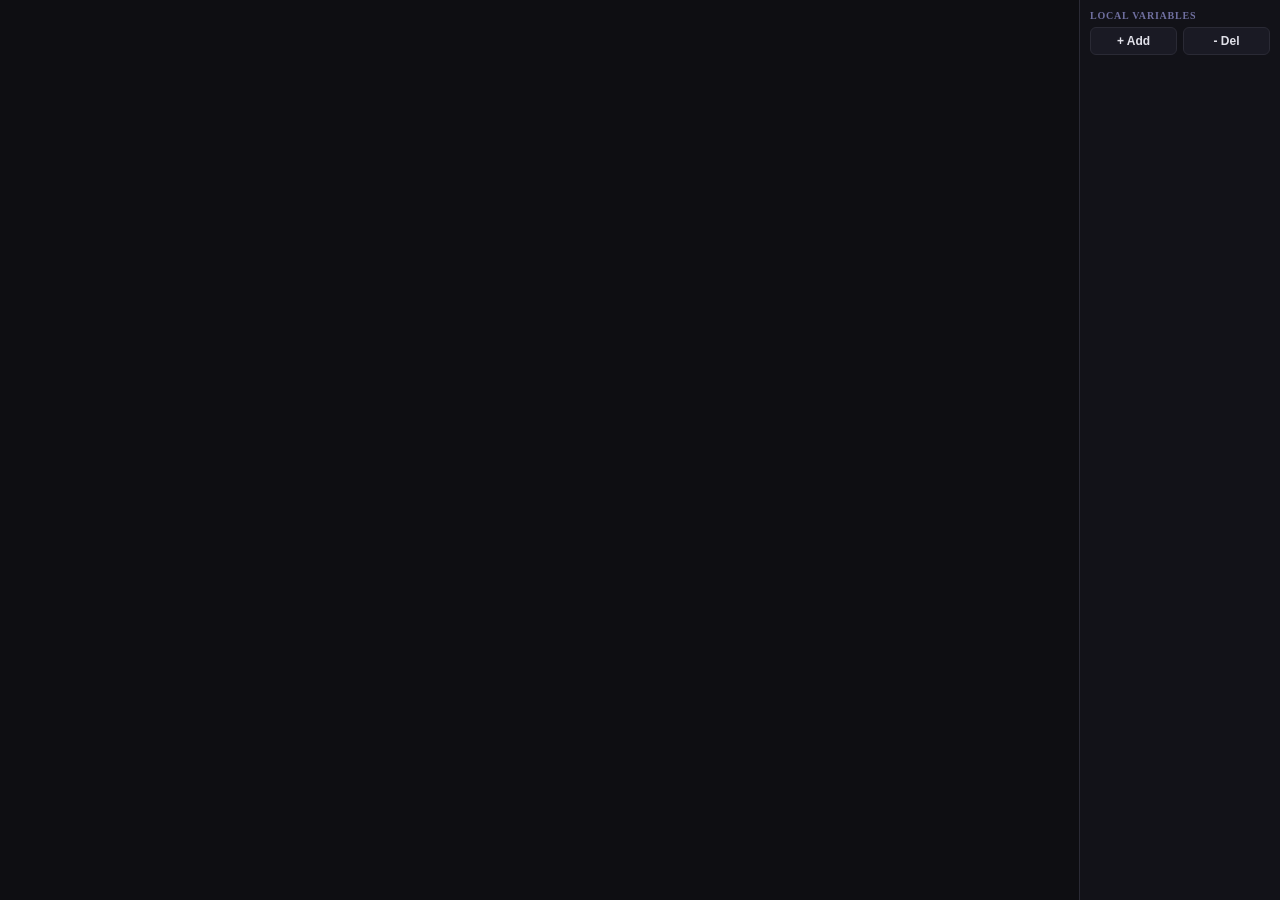
==== commit 1c14fd43: "Culling: collapse-aware viewport cull — no more ghost blocks Collapsing a block made Blockly write d" ====
--- a/code/editor/macro-editor.html
+++ b/code/editor/macro-editor.html
@@ -203,8 +203,39 @@
       <div class="gb-loading" id="gbLoading" style="display:none">building blocks&hellip;</div>
     </div>
   </div>
-
-
+  <!-- local variables rail — 1:1 with the procedures editor -->
+  <aside id="localVars">
+    <h3>Local variables</h3>
+    <div class="lv-btns">
+      <button type="button" id="lvAdd">+ Add</button>
+      <button type="button" id="lvDel">- Del</button>
+    </div>
+    <div class="lv-list" id="lvList"></div>
+  </aside>
+
+
+
+  <div id="lvDialog">
+    <div class="box">
+      <h4 id="lvTitle">New local variable</h4>
+      <label>Name</label>
+      <input id="lvName" placeholder="variable_name">
+      <label>Type</label>
+      <select id="lvType">
+        <option value="number">number</option>
+        <option value="text">text</option>
+        <option value="logic">logic</option>
+        <option value="color">color</option>
+        <option value="image">image</option>
+        <option value="resloc">resource location</option>
+        <option value="list">list</option>
+      </select>
+      <div class="row">
+        <button type="button" class="no" id="lvCancel">Cancel</button>
+        <button type="button" class="ok" id="lvOk">Add</button>
+      </div>
+    </div>
+  </div>
 
   <xml id="mfm-toolbox" style="display:none">
     <!-- Layout: Color/Image/Mouse/Keyboard | Components/Variables |
@@ -437,6 +468,22 @@
       Blockly.utils.colour.setHsvSaturation(0.55);
       Blockly.utils.colour.setHsvValue(0.70);
     } catch (e) {}
+
+    // the pcr_set_/pcr_get_ blocks eval from /blockly/blocks_data and only
+    // define their own pcrVarDropdown fallback when nothing else did —
+    // installed first, this one makes every variable dropdown list the
+    // rail's declared locals of that type.
+    window.pcrVarDropdown = function (varType) {
+      return new Blockly.FieldDropdown(function () {
+        var locals = window._pcrLocalVars || {};
+        var opts = [];
+        Object.keys(locals).forEach(function (n) {
+          if (locals[n] === varType) opts.push([n, n]);
+        });
+        if (!opts.length) opts.push(['(add one in the panel)', '']);
+        return opts;
+      });
+    };
 
     function buildDarkTheme() {
       try {
@@ -485,8 +532,12 @@
           // blocklyXml: the exact workspace as XML — v3 containers store
           // it 1:1 (layout, strays, groups, mutators); JSON rides along
           // for legacy state
+          var _bj = mfmWorkspaceToJson(ws);
+          if (_bj && window._pcrLocalVars) {
+            try { _bj.mfmLocalVars = window._pcrLocalVars; } catch (e) {}
+          }
           send({ type: 'mfm-changed', blocks: mfmWorkspaceToList(ws),
-                 blockly: mfmWorkspaceToJson(ws), blocklyXml: mfmWorkspaceToXml(ws) });
+                 blockly: _bj, blocklyXml: mfmWorkspaceToXml(ws) });
         } catch (e) {}
       }, 250);
     }
@@ -700,6 +751,28 @@
           if (it.parent >= 0) nodes[it.parent].kids.push(it.self);
         }
       }
+      // ── collapse awareness ──────────────────────────────────────────
+      // Blockly's setCollapsed hides the target blocks of the collapsed
+      // block's statement/value inputs by writing display:none on their
+      // svg roots DIRECTLY (Input.setVisible) — the very property this
+      // cull owns. Without accounting for it, pass() unhides those blocks
+      // whenever they enter the band: ghosts under a still-collapsed
+      // parent. colHidden = this node hangs under a collapsed ancestor
+      // via an INPUT connection. (A next-connection sibling is NOT
+      // hidden — Blockly bumps it up, it stays rendered.)
+      // nodes are post-order (kids before parents), so a REVERSE walk
+      // reaches every parent before its kids: the kid's flag inherits
+      // the parent's and adds the parent's own collapse.
+      for (var ci = nodes.length - 1; ci >= 0; ci--) {
+        var pn = nodes[ci];
+        var pcol = pn.colHidden === true ||
+            !!(pn.b.isCollapsed && pn.b.isCollapsed());
+        var pnext = (pn.b.getNextBlock && pn.b.getNextBlock()) || null;
+        for (var cj = 0; cj < pn.kids.length; cj++) {
+          var kn = nodes[pn.kids[cj]];
+          kn.colHidden = pcol && kn.b !== pnext;
+        }
+      }
     };
     MfmCull.prototype.pass = function () {
       this.passDirty = false;
@@ -725,6 +798,7 @@
         var n = nodes[i];
         var vis = (n.w && n.h) && (n.x + n.w > L - mx) && (n.x < L + vw + mx) &&
                   (n.y + n.h > T - my) && (n.y < T + vh + my);
+        if (n.colHidden) vis = false;   // under a collapsed parent: stay ghost-free
         // mid-drag only the DRAGGED chain moves (it lives on the drag
         // surface); forcing ALL blocks visible here would render 10k+
         // blocks for every drag frame. Dragged blocks' offsets are stale
@@ -819,6 +893,18 @@
         }
         // scroll / zoom / move / edit — rAF-throttled passes
         if (ev.type === 'create' || ev.type === 'delete' || ev.type === 'move') cull.indexSoon();
+        else if (ev.type === 'change' && ev.element === 'collapsed') {
+          // collapse/expand just rewrote display:block/none on the
+          // affected subtree behind our back (Input.setVisible) — the
+          // hidden map is now stale in one direction or the other, and
+          // the colHidden flags must flip. Rebuild immediately (no
+          // 200ms debounce ghost window) and clear the map so pass()
+          // rewrites EVERY block's display authoritatively this frame:
+          // expand restores hidden blocks Blockly left as display:block
+          // off-band; collapse keeps freshly re-banded children hidden.
+          cull.indexSoon();
+          cull.hidden = {};
+        }
         else if (ev.type === 'change') cull.indexSoonDebounced();
         cull.soon();
         if (cull.onAnyChange) cull.onAnyChange(ev);
@@ -1575,12 +1661,66 @@
               var vraw = String(vd.var_type || 'number').toLowerCase();
               var vt = vraw === 'boolean' ? 'logic' : vraw === 'text' ? 'text'
                 : vraw === 'image' ? 'image' : vraw === 'resloc' ? 'resloc'
-                : vraw === 'color' ? 'color' : 'number';
+                : vraw === 'color' ? 'color' : vraw === 'list' ? 'list' : 'number';
               if (vd.name) window._pcrLocalVars[vd.name] = vt;
             } catch (e2) {}
           }
         });
       } catch (e) {}
+      // The file's own saved workspace may declare variables its VARIABLE
+      // steps lost — but the saved rail rides inside the blob, and it can
+      // carry junk from a different macro that was open when the file was
+      // last saved (the "variables stack on every open" bug). Trust the
+      // saved rail ONLY for names the incoming workspace actually USES in
+      // a set/get block; declared-but-unused entries are dead weight and
+      // die here, so the next save writes a clean file (self-healing).
+      var _mfmBlobUsedVars = {};
+      try {
+        (function _walkBlobVars(nodes) {
+          (nodes || []).forEach(function (n) {
+            if (!n || typeof n !== 'object') return;
+            var t = String(n.type || '');
+            if ((t.indexOf('pcr_get_') === 0 || t.indexOf('pcr_set_') === 0)
+                && n.fields && n.fields.VAR) {
+              _mfmBlobUsedVars[String(n.fields.VAR)] = true;
+            }
+            var ins = n.inputs || {};
+            for (var ik in ins) {
+              var iv = ins[ik] || {};
+              if (iv.block) _walkBlobVars([iv.block]);
+              if (iv.shadow) _walkBlobVars([iv.shadow]);
+            }
+            if (n.next && n.next.block) _walkBlobVars([n.next.block]);
+          });
+        })((blockly && blockly.blocks && blockly.blocks.blocks) || []);
+        if (blocklyXml) {
+          var _xdoc = (typeof blocklyXml === 'string')
+            ? new DOMParser().parseFromString(blocklyXml, 'text/xml')
+            : blocklyXml;
+          var _xbl = _xdoc.getElementsByTagName('block');
+          for (var xi = 0; xi < _xbl.length; xi++) {
+            var xt = _xbl[xi].getAttribute('type') || '';
+            if (xt.indexOf('pcr_get_') !== 0 && xt.indexOf('pcr_set_') !== 0) continue;
+            var _xfl = _xbl[xi].getElementsByTagName('field');
+            for (var xj = 0; xj < _xfl.length; xj++) {
+              if (_xfl[xj].getAttribute('name') === 'VAR') {
+                var _xv = _xfl[xj].textContent || '';
+                if (_xv) _mfmBlobUsedVars[_xv] = true;
+              }
+            }
+          }
+        }
+      } catch (e9) {}
+      try {
+        var _mfmIncLocals = window.__mfmIncomingLocalVars || null;
+        if (_mfmIncLocals) {
+          Object.keys(_mfmIncLocals).forEach(function (k) {
+            if (window._pcrLocalVars[k] === undefined && _mfmBlobUsedVars[k]) {
+              window._pcrLocalVars[k] = _mfmIncLocals[k];
+            }
+          });
+        }
+      } catch (e4) {}
       try { lvRefresh(); } catch (e3) {}
       // blockly = the .macro's embedded workspace (hash-verified by the
       // server). Exact fidelity: layout, arrangement, group data all
@@ -1593,7 +1733,8 @@
       // without pre-registering these as ghosts, Blockly REJECTS the
       // saved value and the ${var} reference is silently purged.
       var _mfmGhostTypes = { number: 'number', text: 'text', logic: 'logic',
-                             image: 'image', color: 'color', resloc: 'resloc' };
+                             image: 'image', color: 'color', resloc: 'resloc',
+                             list: 'list' };
       function _mfmRegisterGhostsJson(nodes) {
         (nodes || []).forEach(function (n) {
           if (!n || typeof n !== 'object') return;
@@ -1632,6 +1773,25 @@
           }
         });
       }
+      // text/blob split heal (v2033): a file saved before a serializer
+      // fix can carry a workspace blob whose steps are RICHER than the
+      // text body (the LOG lines the old recorder whitelist dropped).
+      // The workspace is the fidelity truth — if its steps differ from
+      // the text-side list the host holds, push them back so the host
+      // (and the next save) materialize them into the .macro text.
+      // Plain text files (no blob) never take this path: there the
+      // text IS the truth, and the workspace was built from it.
+      var _mfmBackPushIfSplit = function () {
+        try {
+          var norm = function (l) {
+            return JSON.stringify((l || []).map(function (s) {
+              return { type: s && s.type, value: (s && s.value) || '' };
+            }));
+          };
+          if (norm(mfmWorkspaceToList(ws)) !== norm(blocks)) schedulePush();
+        } catch (e) {}
+      };
+
       // blocklyXml: the v3 container's blockly.xaml — the editor's own
       // saved workspace, exact fidelity. Preferred over the JSON blob
       // (legacy dual format) when both exist.
@@ -1641,6 +1801,7 @@
           if (_mfmHatHasBody() || !(blocks || []).length) {
             pushAllowed = true;
             send({ type: 'mfm-loaded' });
+            _mfmBackPushIfSplit();
             return;
           }
           try { console.warn('mfm blockly-xml was hat-only — rebuilding from steps'); } catch (e2) {}
@@ -1655,6 +1816,7 @@
           if (_mfmHatHasBody() || !(blocks || []).length) {
             pushAllowed = true;
             send({ type: 'mfm-loaded' });
+            _mfmBackPushIfSplit();
             return;
           }
           try { console.warn('mfm blockly-json was hat-only — rebuilding from steps'); } catch (e2) {}
@@ -1672,7 +1834,7 @@
       try {
         Blockly.Events.disable();
         try { ws.setResizesEnabled(false); } catch (e2) {}
-        ws.clear();
+        _mfmCullClear();
         // hat = entry point: created FIRST so a bad line in the .macro list
         // can never leave the workspace hatless again
         var hat = mfmEnsureHat(ws, name || '');
@@ -1763,13 +1925,40 @@
       if (node.next && node.next.block) _mfmMigrateWhileBg(node.next.block);
     }
 
+    // ── ghost-sweep clear ─────────────────────────────────────────────
+    // The cull flattens long chains: members' svg roots are MOVED out of
+    // their parent groups onto the canvas (absolute transforms). Blockly's
+    // ws.clear() then leaks every reparented root — switching macros
+    // (File Open) left the PREVIOUS macro's blocks painted on the canvas
+    // as immovable, undeletable ghosts. Re-nest the flatten first (so
+    // clear() sees blockly's expected DOM), then sweep any surviving
+    // blocklyDraggable roots off the canvas — belt and braces for any
+    // other reparenting path.
+    var _mfmCullClear = function () {
+      if (mainCull) { try { mainCull.revertFlatten(); } catch (e) {} }
+      try { ws.clear(); } catch (e) {}
+      try {
+        var cv = ws && ws.getCanvas && ws.getCanvas();
+        if (cv) {
+          var kids = [];
+          for (var i = 0; i < cv.childNodes.length; i++) kids.push(cv.childNodes[i]);
+          kids.forEach(function (n) {
+            try {
+              var cl = (n.getAttribute && n.getAttribute('class')) || '';
+              if (String(cl).indexOf('blocklyDraggable') >= 0 && n.parentNode) n.parentNode.removeChild(n);
+            } catch (e2) {}
+          });
+        }
+      } catch (e3) {}
+    };
+
     function loadBlocklyWorkspace(json, name) {
       loading = true;
       if (mainCull) mainCull.markAll(true);
       try {
         Blockly.Events.disable();
         try { ws.setResizesEnabled(false); } catch (e2) {}
-        ws.clear();
+        _mfmCullClear();
         try { _mfmMigrateWhileBg(json && json.blocks); } catch (e1) {}
         Blockly.serialization.workspaces.load(json, ws);
         // safety net: a saved workspace always carries its hat, but a
@@ -1819,7 +2008,7 @@
       try {
         Blockly.Events.disable();
         try { ws.setResizesEnabled(false); } catch (e2) {}
-        ws.clear();
+        _mfmCullClear();
         var dom = Blockly.Xml.textToDom(xmlText);
         _mfmRegisterGhostsXml([dom]);       // before deserialize: empty rail must not purge ${var}s
         try { _mfmMigrateWhileBgXml(dom); } catch (e1) {}
@@ -1857,7 +2046,17 @@
     function lvRefresh() {
       var list = document.getElementById('lvList');
       if (!list || !ws) return;
-      var seen = window._pcrLocalVars;
+      var seen = window._pcrLocalVars || (window._pcrLocalVars = {});
+      // a variable used by a set/get block is real — a blob reload or an
+      // older file can leave the rail empty while the workspace uses vars
+      try {
+        ws.getAllBlocks(false).forEach(function (b) {
+          var m = /^pcr_(?:set|get)_(number|text|logic|image|resloc|color|list)$/.exec(b.type);
+          if (!m) return;
+          var name = String(b.getFieldValue('VAR') || '');
+          if (name && seen[name] === undefined) seen[name] = m[1];
+        });
+      } catch (e) {}
       list.innerHTML = '';
       Object.keys(seen).forEach(function (name) {
         var row = document.createElement('div');
@@ -1905,6 +2104,18 @@
     });
     document.getElementById('lvDel').addEventListener('click', function () {
       if (!_lvSel) return;
+      var usedBy = 0;
+      try {
+        ws.getAllBlocks(false).forEach(function (b) {
+          if (b.type.indexOf('pcr_set_') === 0 || b.type.indexOf('pcr_get_') === 0) {
+            if (String(b.getFieldValue('VAR') || '') === _lvSel) usedBy++;
+          }
+        });
+      } catch (e) {}
+      if (usedBy > 0) {
+        _mfToast(_lvSel + ' is still used by ' + usedBy + ' block(s) — remove them first');
+        return;
+      }
       delete window._pcrLocalVars[_lvSel];
       _lvSel = null;
       lvRefresh();
@@ -1927,7 +2138,13 @@
       _lastInitJson = json;
       _lastInitName = d.name;
       _lastInitKey = key;
+      // the saved workspace may declare locals its text body lost — pass
+      // them to loadBlocks, which merges them AFTER the rail reset (merging
+      // here, before the reset, leaked the PREVIOUS macro's rail merge order
+      // and the rail then never reflected the file being opened)
+      window.__mfmIncomingLocalVars = (d.blockly && d.blockly.mfmLocalVars) ? d.blockly.mfmLocalVars : null;
       loadBlocks(d.blocks, d.name, d.blockly, d.blocklyXml);
+      window.__mfmIncomingLocalVars = null;
     });
 
     // ── boot: editor block defs 1:1 (same source the procedures editor evals) ──
